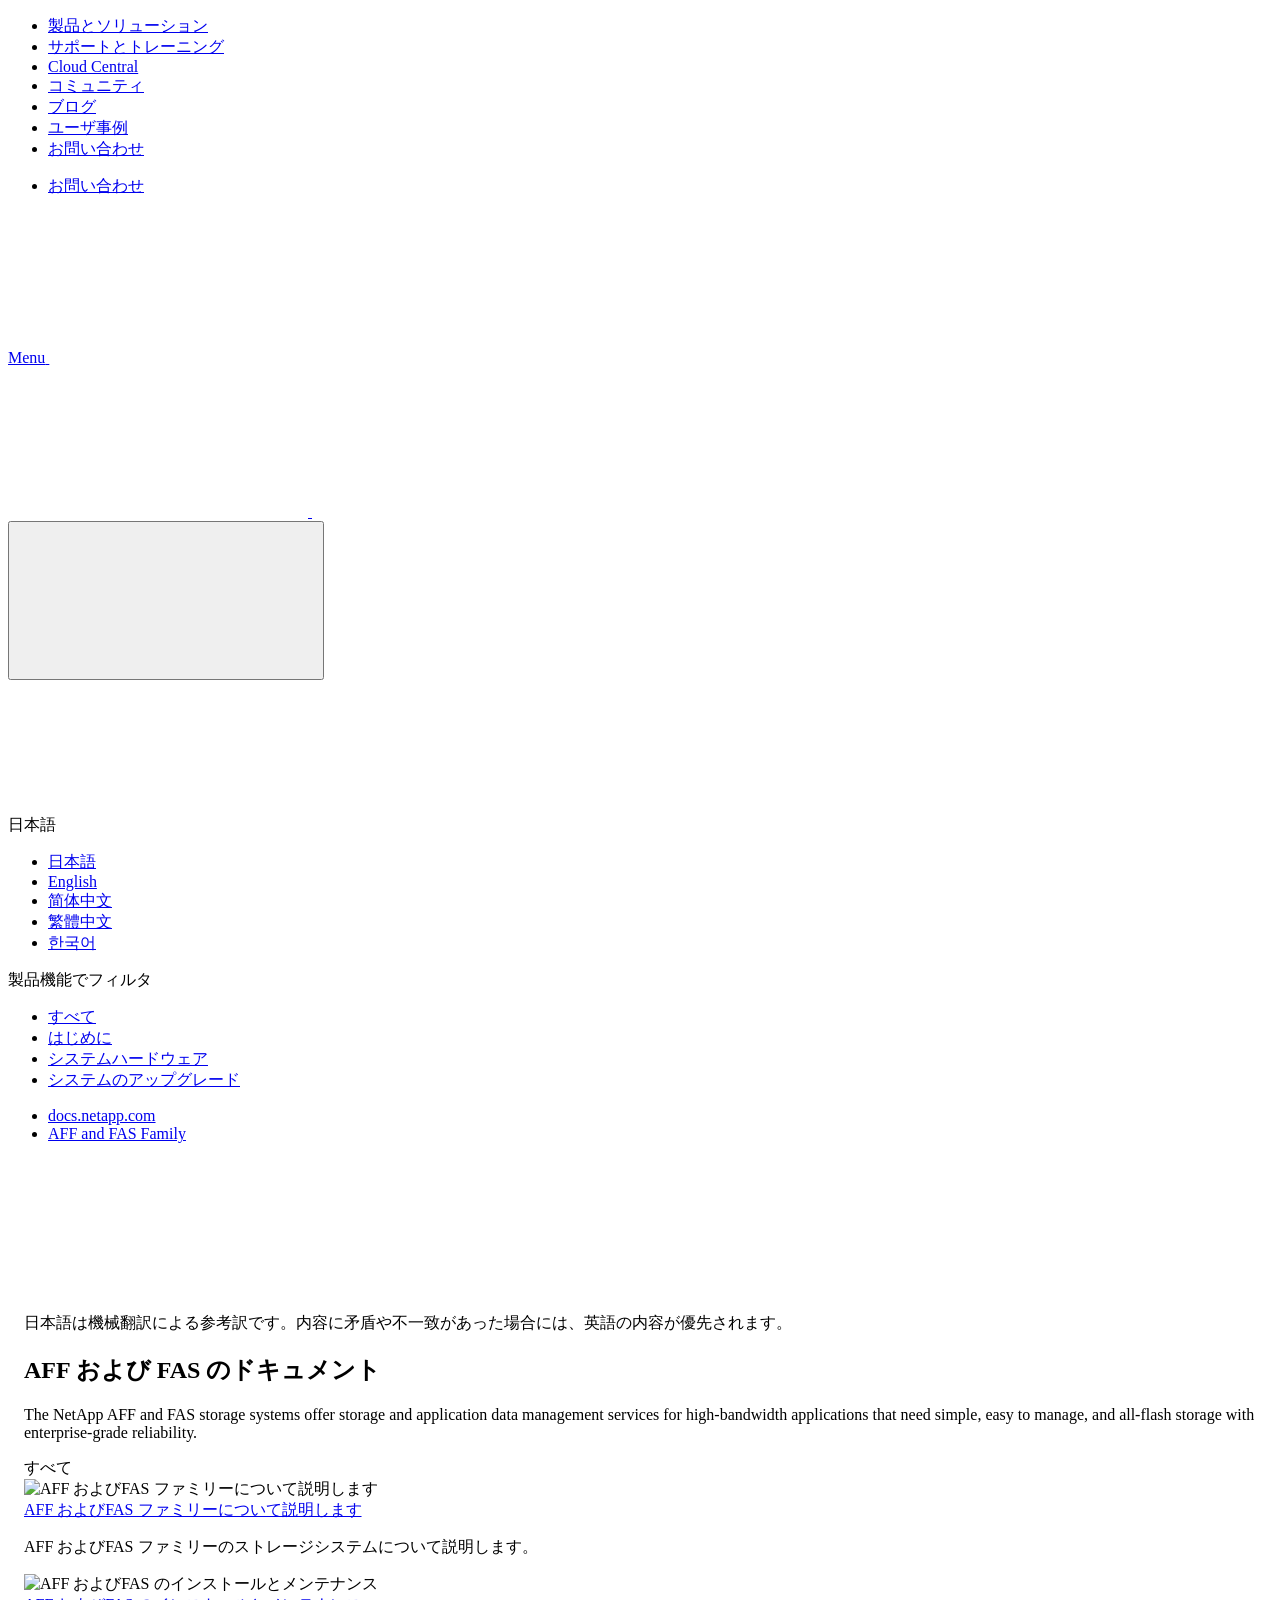
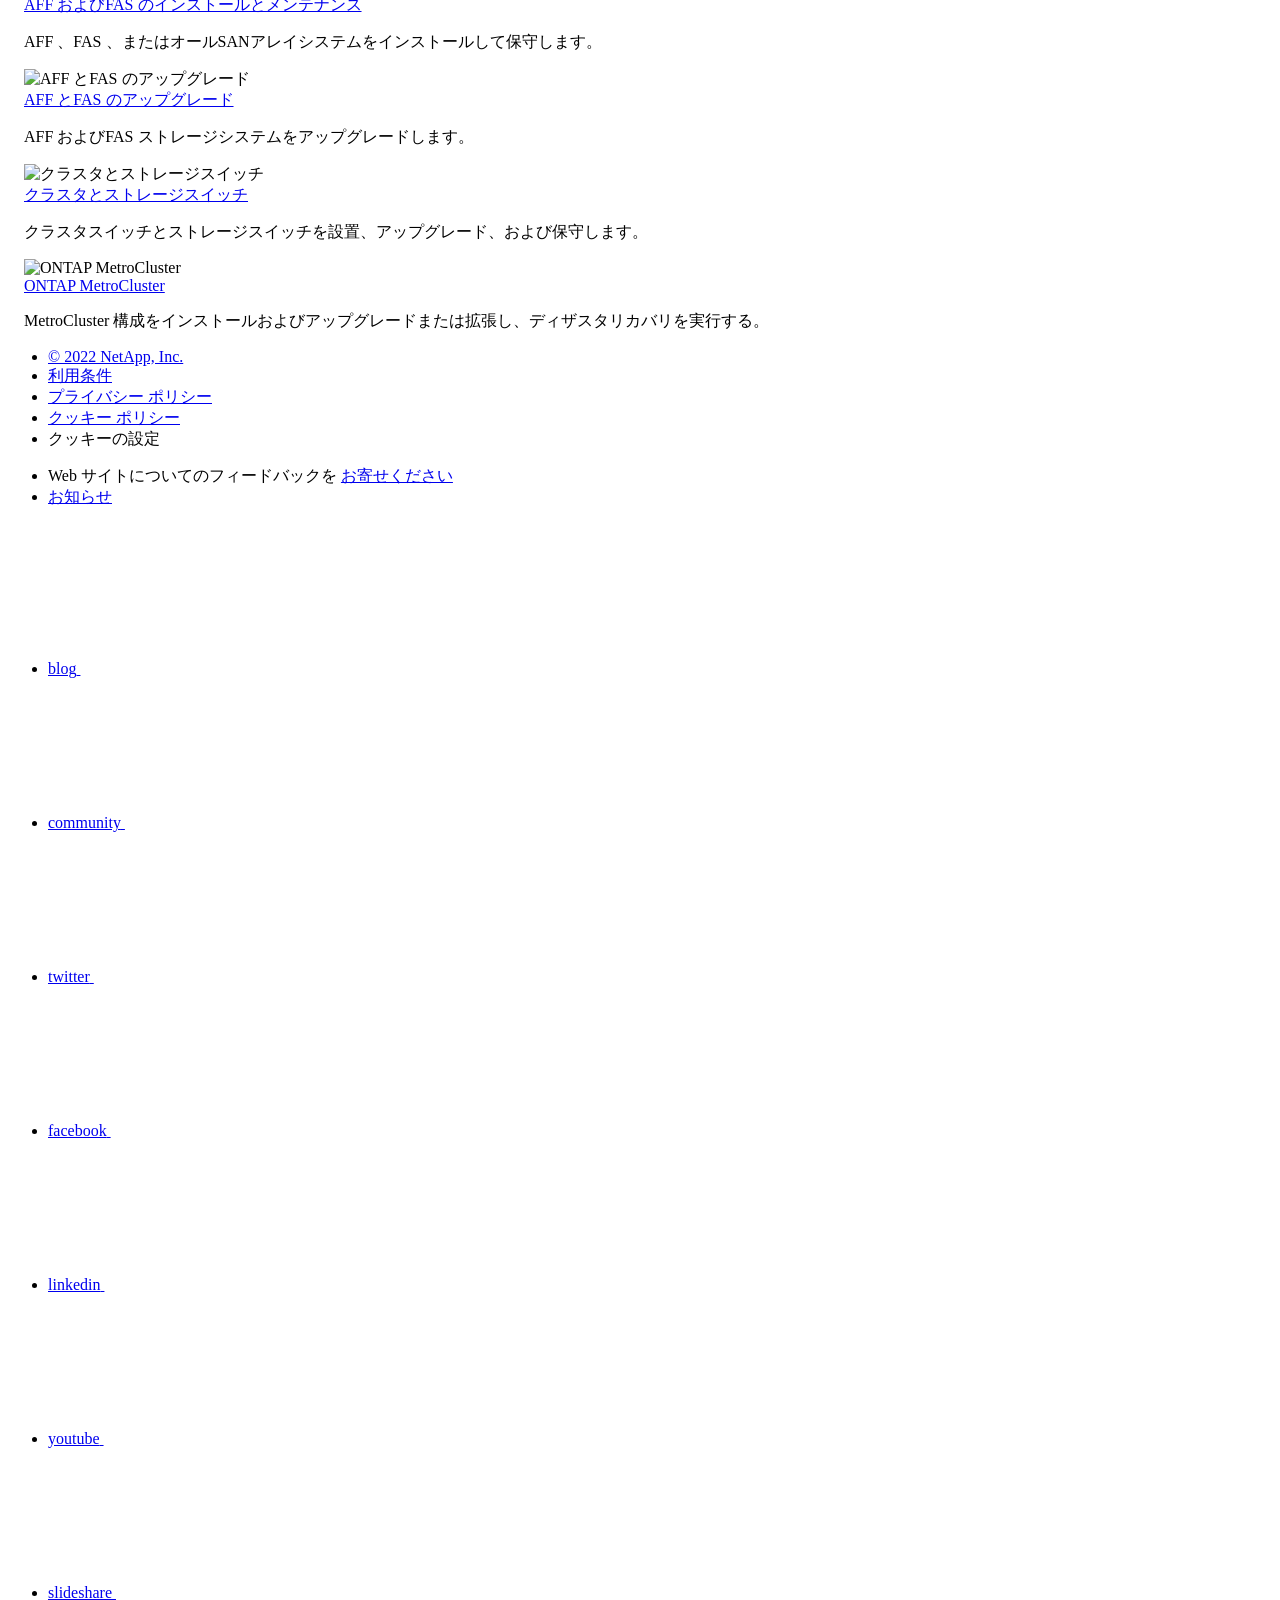
==== index.html @ 2a0e984e "Deploying to gh-pages from  @ 2b85c999be5d8cb9abcca0e62d4f258565cc5a19 🚀" ====
<!DOCTYPE html>
<html lang="ja">
  <head class="at-element-marker">
  <title>AFF および FAS のドキュメント</title>
  <meta charset="utf-8">
  <meta http-equiv="x-ua-compatible" content="ie=edge,chrome=1">
  <meta http-equiv="language" content="en">
  <meta name="viewport" content="width=device-width, initial-scale=1">
  <meta property="og:title" content="AFF および FAS のドキュメント" />
	<meta property="og:type" content="website" />
	<meta property="og:url" content="https://docs.netapp.com/ja-jp/ontap-systems-family/index.html" />
	<meta property="og:description" content="NetApp AFF およびFAS ストレージシステムは、エンタープライズクラスの信頼性を備えたシンプルで管理しやすいオールフラッシュストレージを必要とする高帯域幅アプリケーション向けのストレージおよびアプリケーションデータ管理サービスを提供します。" />
  <meta property="og:image" content="https://docs.netapp.com/ja-jp/ontap-systems-family/images/logo-tophat-social.png" />
  <meta property="og:image:alt" content="NetApp Logo" />
  <meta name="format-detection" content="telephone=no">
  <meta http-equiv="Content-Type" content="text/html; charset=utf-8">
  <meta http-equiv="encoding" content="utf-8">
  <meta http-equiv="nss-type" content="Product Documentation"/>
  <meta http-equiv="nss-subtype" content="User Guide"/><meta name="description" content="NetApp AFF およびFAS ストレージシステムは、エンタープライズクラスの信頼性を備えたシンプルで管理しやすいオールフラッシュストレージを必要とする高帯域幅アプリケーション向けのストレージおよびアプリケーションデータ管理サービスを提供します。">
  <meta name="keywords" content=" "><!-- Icons -->
  <link rel="icon" href="/ja-jp/ontap-systems-family/images/favicon.ico" type="image/x-icon">

  <!-- RSS Feed --><!-- CSS Definitions: NetApp CSS should be defined after generic css -->

  <!-- Elastic Search -->
  <link rel="stylesheet" href="//cdn.jsdelivr.net/searchkit/0.10.0/theme.css">

  <!-- Controls AsciiDoctor Admonition Blocks -->
  <link rel="stylesheet" type="text/css" href="/ja-jp/ontap-systems-family/css/font-awesome.min.css">

  <!-- Controls the shadow effect for search dropdown menu -->
  <link rel="stylesheet" href="/ja-jp/ontap-systems-family/css/boxshadowproperties.css">

  <!-- NetApp CSS controls the technical content -->
  <link rel="stylesheet" type="text/css" href="/ja-jp/ontap-systems-family/css/netapp.css">

  <!-- WWW CSS Content -->
  <link rel="stylesheet" type="text/css" href="/ja-jp/ontap-systems-family/css/www-luci-dotcom.min.css">
  <link rel="stylesheet" type="text/css" href="/ja-jp/ontap-systems-family/css/www-netapp-dotcom.css">
  <link rel="stylesheet" href="/ja-jp/ontap-systems-family/css/www-netapp-library-critical.min.css" media="all" >
  <link rel="stylesheet" href="/ja-jp/ontap-systems-family/css/www-netapp-library-non-critical.min.css" as="style" onload="this.onload=null;this.rel='stylesheet'">
  <link rel="stylesheet" href="/ja-jp/ontap-systems-family/css/www-netapp-library-global-header-footer.min.css">

  <!-- NetApp IE Customizations -->
  <link rel="stylesheet" href='/ja-jp/ontap-systems-family/css/na-utility.css' type='text/css'>
  <link rel="stylesheet" href='/ja-jp/ontap-systems-family/css/na-sidebar.css' type='text/css'>
  <link rel='stylesheet' href='/ja-jp/ontap-systems-family/css/clouddocs.css' type='text/css'>
  <link rel='stylesheet' href='/ja-jp/ontap-systems-family/css/custom-dropdown.css' type='text/css'>
  <link rel='stylesheet' href='/ja-jp/ontap-systems-family/css/na-pagenav.css' type='text/css'>

  
  <link rel="stylesheet" href="/ja-jp/ontap-systems-family/css/landing-page.css" type="text/css">
  <link rel="stylesheet" href="/ja-jp/ontap-systems-family/css/tabbed-blocks.css" type="text/css">
  <!-- Canonical url -->
  <!-- Top level site integrations --><script>
    if (document.location.hostname === "docs.netapp.com") {
      var head = document.getElementsByTagName('head')[0];
      var onetrustConsent = document.createElement("script");
      onetrustConsent.type = "text/javascript";
      onetrustConsent.src = "https://cdn.cookielaw.org/consent/72570c5c-fe30-465f-b0e0-b77f7fb4ae34/OtAutoBlock.js";
      head.appendChild(onetrustConsent);

      var onetrustScript = document.createElement("script");
      onetrustScript.type = "text/javascript";
      onetrustScript.src = "https://cdn.cookielaw.org/scripttemplates/otSDKStub.js";
      onetrustScript.charset = "UTF-8";
      onetrustScript.dataset.documentLanguage = "true";
      onetrustScript.dataset.domainScript = "72570c5c-fe30-465f-b0e0-b77f7fb4ae34";
      head.appendChild(onetrustScript);
    }

    function OptanonWrapper() { }

    if (document.location.hostname === "docs.netapp.com") {
      var adobe = document.createElement("script");
      adobe.type = "text/plain";
      adobe.className = "optanon-category-C0002";
      adobe.src = "//assets.adobedtm.com/60287eadf1ee/c284da483c83/launch-e9ff3acac59f.min.js";
      head.appendChild(adobe);

      var google = document.createElement("script");
      google.type = "text/plain";
      google.className = "optanon-category-C0002";
      google.src = "https://www.googletagmanager.com/gtag/js?id=UA-81697994-3";
      head.appendChild(google);

      window.dataLayer = window.dataLayer || [];
      function gtag(){dataLayer.push(arguments);}
      gtag('js', new Date());
      gtag('config', 'UA-81697994-3');
    }
  </script>
  <script src="https://cdnjs.cloudflare.com/ajax/libs/jquery/2.1.4/jquery.min.js"></script>
  <script src="https://cdnjs.cloudflare.com/ajax/libs/jquery-cookie/1.4.1/jquery.cookie.min.js"></script>

  <!-- Used for Product Family Page Sidebar Visibility --><link rel="stylesheet" href='/ja-jp/ontap-systems-family/css/product-family.css' type="text/css">
  <script src='/ja-jp/ontap-systems-family/js/product-family.js'></script><!-- Used to import Promise for IE. Required for SearchKit -->
  <script src="https://cdnjs.cloudflare.com/ajax/libs/bluebird/3.3.5/bluebird.min.js"></script><script src='/ja-jp/ontap-systems-family/js/na-search.js'></script><script src='/ja-jp/ontap-systems-family/js/na-pagenav.js'></script><link rel='stylesheet' href='/ja-jp/ontap-systems-family/css/prism.css' type='text/css'>
  <link rel='stylesheet' href='/ja-jp/ontap-systems-family/css/prism-netapp.css' type='text/css'>


  <script src='/ja-jp/ontap-systems-family/js/na-utility.js'></script>
  <script src='/ja-jp/ontap-systems-family/js/clouddocs.js'></script>
  <script src='/ja-jp/ontap-systems-family/js/jquery.navgoco.min.js'></script>
  <script src="https://maxcdn.bootstrapcdn.com/bootstrap/3.3.7/js/bootstrap.min.js" integrity="sha384-Tc5IQib027qvyjSMfHjOMaLkfuWVxZxUPnCJA7l2mCWNIpG9mGCD8wGNIcPD7Txa" crossorigin="anonymous"></script>
  <script src='/ja-jp/ontap-systems-family/js/toc.js'></script>
  <script src='/ja-jp/ontap-systems-family/js/customscripts.js'></script><script>
      $(document).ready(function() {
          
          var collapseOnInit = true;
          

          var navSettings = {
              "caretHtml": '',
              "accordion": collapseOnInit,
              "openClass": 'active', // open
              "save": false, // leave false or nav highlighting doesn't work right
              "cookie": {
                  "name": 'navgoco',
                  "expires": false,
                  "path": '/'
              },
              "slide": {
                  "duration": 400,
                  "easing": 'swing'
              }
          };

          // Initialize navgoco with default options
          $("#mysidebar").navgoco(navSettings);
          

          $("#collapseAll").click(function(e) {
              e.preventDefault();
              $("#mysidebar").navgoco('toggle', false);
          });

          $("#expandAll").click(function(e) {
              e.preventDefault();
              $("#mysidebar").navgoco('toggle', true);
          });

      });

  </script>
  <script>
      $(document).ready(function() {
          $("#tg-sb-link").click(function() {
              $("#tg-sb-sidebar").toggle();
              $("#tg-sb-content").toggleClass('col-md-9');
              $("#tg-sb-content").toggleClass('col-md-12');
              $("#tg-sb-icon").toggleClass('fa-toggle-on');
              $("#tg-sb-icon").toggleClass('fa-toggle-off');
          });
      });
  </script>
  <script src='/ja-jp/ontap-systems-family/js/custom-dropdown.js'></script>
  <script src='/ja-jp/ontap-systems-family/js/FileSaver.min.js'></script>
  <script src='/ja-jp/ontap-systems-family/js/jszip-utils.min.js'></script>
  <script src='/ja-jp/ontap-systems-family/js/jszip.min.js'></script>
  <script src='/ja-jp/ontap-systems-family/js/pdf-ux.js'></script>
</head>


  <body class role="document" data-flavor="">
    <div id="page" class="n-off-canvas-menu">
      <div class="n-off-canvas-menu__menu"><!--TODO: Add offcanvas code --></div>
      <div class="n-off-canvas-menu__content-wrap">
        <header class="site-header" id="banner">
  
  <!-- Start Page Toolbar -->
  
  
  <!-- Start top_hat -->
  <div class="n-top-hat">
    <div class="n-container">
      <div class="n-top-hat__cross-property-nav">
        <ul class="n-top-hat__list">
          <li class="n-top-hat__list-item">
            <a href="https://www.netapp.com/products-a-z/" class="n-top-hat__link">製品とソリューション</a>
          </li>
          <li class="n-top-hat__list-item">
            <a href="https://www.netapp.com/support-and-training/netapp-university/" class="n-top-hat__link">サポートとトレーニング</a>
          </li>
          <li class="n-top-hat__list-item">
            <a href="https://cloud.netapp.com" class="n-top-hat__link">Cloud Central</a>
          </li>
          <li class="n-top-hat__list-item">
            <a href="https://community.netapp.com/" class="n-top-hat__link">コミュニティ</a>
          </li>
          <li class="n-top-hat__list-item">
            <a href="https://blog.netapp.com/" class="n-top-hat__link">ブログ</a>
          </li>
          <li class="n-top-hat__list-item">
            <a href="https://customers.netapp.com/en/" class="n-top-hat__link">ユーザ事例</a>
          </li>
          <li class="n-top-hat__list-item">
            <a href="https://www.netapp.com/us/contact-us/index.aspx" target="_self" class="n-top-hat__link" data-ntap-ui="contact-us">お問い合わせ</a>
          </li>
        </ul>
      </div>
      <div class="n-top-hat__utils">
        <ul class="n-top-hat__list">
          <li class="n-top-hat__list-item">
            <a href="https://www.netapp.com/us/contact-us/index.aspx" target="_self" class="n-top-hat__link" data-ntap-ui="contact-us">お問い合わせ</a>
          </li>
        </ul>
      </div>
    </div>
  </div>
  <!-- End top_hat -->

  <!-- Start property bar -->
  <style>
    .n-property-navigation-bar__menus--desktop-experience .n-menu--mega__default-content__heading span {
    color: #34B0FF;
    }
  </style>
  <div class="n-property-bar " data-ntap-ui="sticky-nav">
    <div class="n-property-bar__inner-wrap">
      <div class="n-property-bar__menu-toggle">
        <a href="#" class="n-property-bar__menu-toggle-link">
          <span class="n-property-bar__menu-toggle-text">Menu</span>
          <svg class="n-icon-bars n-property-bar__menu-toggle-icon" aria-labelledby="title">
            <title>bars</title>
            <use xlink:href="/ja-jp/ontap-systems-family/common/svg/sprite.svg#bars"></use>
          </svg>
        </a>
      </div>
      <div class="n-property-bar__property-mark ">
        <a href="https://www.netapp.com" class="n-property-bar__property-link">
          <div class="n-property-bar__logo">
            <svg class="n-icon-netapp-mark n-icon-netapp-mark n-property-bar__netapp-mark-icon" aria-labelledby="title">
              <title>netapp-mark</title>
              <use xlink:href="/ja-jp/ontap-systems-family/common/svg/sprite.svg#netapp-mark"></use>
            </svg>
            <svg class="n-icon-netapp-logo n-property-bar__logo-svg" aria-labelledby="title">
              <title>netapp-logo</title>
              <use xlink:href="/ja-jp/ontap-systems-family/common/svg/sprite.svg#netapp-logo"></use>
            </svg>
          </div>
        </a>
      </div>

      
      <div class="search-property-bar">
        <div id="search-demo-container" class="searchbox n-property-bar__search">
          <div id="react-search" 
          data-search-html="/ja-jp/ontap-systems-family/search.html"
          data-type="widget" 
          data-placeholder="ドキュメントを検索"
          data-no-results-found="{query}に該当する結果はありません"
          data-did-you-mean="{suggestion} を検索"
          data-no-results-found-did-you-mean="{query} に該当する結果はありません。{suggestion} の間違いではありませんか?"
          data-results-found="{hitCount} 件見つかりました"
          data-error-message="We're sorry, an issue occurred when fetching your results. Please try again."
          data-error-reset="Reset Search"
          data-sk-es-pf-indexes="clouddocs-ontap-systems_main-prod,clouddocs-ontap-systems-upgrade_main-prod,clouddocs-ontap-systems-switches_main-prod,clouddocs-ontap-metrocluster_main-prod"
          data-flavor=""></div>
          <button class="n-property-bar__search-toggle-button" type="button">
            <svg class="n-icon-search n-property-bar__search-toggle-button-icon" aria-labelledby="title">
              <title>search</title>
              <use xmlns:xlink="http://www.w3.org/1999/xlink" xlink:href="/ja-jp/ontap-systems-family/common/svg/sprite.svg#search"></use>
            </svg>
          </button>
        </div>
      </div>
      
    </div>
  </div>
  <div class="n-property-bar__toolbar">
    <!-- Start Language Selector --><div id="language-dropdown" class="custom-dropdown custom-dropdown-lang">
      <div class="custom-dropdown-select custom-dropdown-select-lang">
      <span class="lang-name">日本語</span>
          <svg class="n-globe__icon" aria-labelledby="title">
            <title>globe</title>
            <use xmlns:xlink="http://www.w3.org/1999/xlink" xlink:href="/ja-jp/ontap-systems-family/common/svg/sprite.svg#globe"></use>
          </svg>
        </button>
      </div>

      <ul class="custom-dropdown-menu"><li>
          <a href="https://docs.netapp.com/ja-jp/ontap-systems-family/index.html" target="_self"><span translate="no" class="notranslate">日本語</span></a>
        </li><li>
          <a href="https://docs.netapp.com/us-en/ontap-systems-family/index.html" target="_self"><span translate="no" class="notranslate">English</span></a>
        </li><li>
          <a href="https://docs.netapp.com/zh-cn/ontap-systems-family/index.html" target="_self"><span translate="no" class="notranslate">简体中文</span></a>
        </li><li>
          <a href="https://docs.netapp.com/zh-tw/ontap-systems-family/index.html" target="_self"><span translate="no" class="notranslate">繁體中文</span></a>
        </li><li>
          <a href="https://docs.netapp.com/ko-kr/ontap-systems-family/index.html" target="_self"><span translate="no" class="notranslate">한국어</span></a>
        </li></ul>
    </div><!-- End Language Selector -->

    <div class="n-property-bar__cta"></div>
  </div>
  <script>
    $(function(){
        var currentLocalization = $('html').attr('lang');

        var localizationsDictionary = {
            "en-CA" : "https://www.netapp.com/search/index.aspx?for_cr=canada&",
            "en-IN" : "https://www.netapp.com/search/index.aspx?for_cr=india&",
            "nl-NL" : "https://www.netapp.com/search/index.aspx?for_cr=netherlands&",
            "ru-RU" : "https://www.netapp.com/search/index.aspx?for_cr=russia&",
            "sv-SE" : "https://www.netapp.com/search/index.aspx?for_cr=sweden&",
            "it-IT" : "https://www.netapp.com/search/index.aspx?for_cr=italy&",
            "he-IL" : "https://www.netapp.com/search/index.aspx?for_cr=israel&",
            "ko-KR" : "https://www.netapp.com/search/index.aspx?for_cr=korea&",
            "zh-TW" : "https://www.netapp.com/search/index.aspx?for_cr=taiwan&",
            "en-GB" : "https://www.netapp.com/search/index.aspx?for_cr=unitedkingdom&",
            "en-SG" : "https://www.netapp.com/search/index.aspx?for_cr=asean&",
            "en-AU" : "https://www.netapp.com/search/index.aspx?for_cr=australia&",
            "pt-BR" : "https://www.netapp.com/search/index.aspx?for_cr=brasil&",
            "de-CH" : "https://www.netapp.com/search/index.aspx?for_cr=switzerland&",
            "es-MX" : "https://www.netapp.com/search/index.aspx?for_cr=mexico&"
        };

        if($('html').hasClass('ntap-whitelisted') && localizationsDictionary.hasOwnProperty(currentLocalization)) {
            $('.n-property-bar__property-link').attr('href', '/');
        }
    });
  </script>
  <!-- End property bar -->
</header>


        <main id="n-main-content" class="n-main-content">
          <div class="ie-main product-family"><div class="col-md-3">
    <div class="product-family-linkheading">製品機能でフィルタ</div>
    <ul id="product-family-links"><li class="active"><a href="#" class="product-family-space" data-tags="tag_storage_management,tag_storage_upgrade,tag_storage_hardware,tag_get_started">すべて</a></li><li><a href="#" class="product-family-space" data-tags="tag_get_started">はじめに</a></li><li><a href="#" class="product-family-space" data-tags="tag_storage_hardware">システムハードウェア</a></li><li><a href="#" class="product-family-space" data-tags="tag_storage_upgrade">システムのアップグレード</a></li></ul>
</div>
<div class="tile-container">
        <article class="page-content">
            <div class="ie-utility">
  <div class="ie-menu">
    <div class="n-breadcrumb">
      <ul class="n-breadcrumb__list">
        <li class="n-breadcrumb__list-item">
          <a href="https://docs.netapp.com">docs.netapp.com</a>
        </li>
        

        

        <li class="n-breadcrumb__list-item">
          <a href="/ja-jp/ontap-systems-family/">AFF&nbsp;and&nbsp;FAS&nbsp;Family</a>
        </li>

      </ul>
    </div>
    <div style="clear: both"></div><!-- Main needs to have height -->
  </div>
</div>

            <div class="n-band n-band--docs n-band--belted">
                <div class="n-container" style="margin: 0 auto; padding: 0 16px;">
                    <div class="n-row">                      
                        <div class="n-col-sm-12"><div class="ie-nmt-disclaimer">
                              <span>
                                <div class="ie-nmt-disclaimer-container">
                                  <div class="ie-nmt-disclaimer-icon">
                                    <svg class="luci-icon" aria-hidden="true">
                                      <use xlink:href="/ja-jp/ontap-systems-family/common/svg/sprite.svg#circle-info">
                                    </svg>
                                  </div>
                                  <div class="ie-nmt-disclaimer-content">
                                    <span> 日本語は機械翻訳による参考訳です。内容に矛盾や不一致があった場合には、英語の内容が優先されます。 </span>
                                  </div>
                                  <div style="clear:both;"></div>
                                </div>
                              </span>
                            </div><div class="n-doc__component-detail-heading-wrap">
                                <h1 class="n-doc__component-detail-heading">AFF および FAS のドキュメント</h1>
                            </div><section class="n-band__section">
                                <p>The NetApp AFF and FAS storage systems offer storage and application data management services for high-bandwidth applications that need simple, easy to manage, and all-flash storage with enterprise-grade reliability.</p>
                            </section><div class="n-band__content">
<div id="selected-sidelink"><span>すべて</span></div>
    <div class="n-layout-flex product-family-tile-container" data-ntap-layout="4"><div class="n-feature-block n-feature-block__align--center n-layout-flex__item ie-feature-block product-family-tile"
            data-tags="all, tag_get_started">
            <div class="n-feature-block__content">
                <div class="ie-feature-block__header">
                    <div class="ie-feature-block__image product-family-tile-icon"><img src="./media/family.png" alt="AFF およびFAS ファミリーについて説明します"></div>
                </div>
                <div class="ie-feature-block__section">
                    <a class="ie-feature-block__link product-family-tile-title"
                        href='intro-family.html'>AFF およびFAS ファミリーについて説明します</a>
                    <p class="ie-feature-block__summary product-family-tile-summary">AFF およびFAS ファミリーのストレージシステムについて説明します。</p>
                </div>
            </div>
        </div><div class="n-feature-block n-feature-block__align--center n-layout-flex__item ie-feature-block product-family-tile"
            data-tags="all, tag_storage_hardware">
            <div class="n-feature-block__content">
                <div class="ie-feature-block__header">
                    <div class="ie-feature-block__image product-family-tile-icon"><img src="./media/icon-onprem.png" alt="AFF およびFAS のインストールとメンテナンス"></div>
                </div>
                <div class="ie-feature-block__section">
                    <a class="ie-feature-block__link product-family-tile-title"
                        href='https://docs.netapp.com/us-en/ontap-systems/index.html'>AFF およびFAS のインストールとメンテナンス</a>
                    <p class="ie-feature-block__summary product-family-tile-summary">AFF 、FAS 、またはオールSANアレイシステムをインストールして保守します。</p>
                </div>
            </div>
        </div><div class="n-feature-block n-feature-block__align--center n-layout-flex__item ie-feature-block product-family-tile"
            data-tags="all, tag_storage_upgrade">
            <div class="n-feature-block__content">
                <div class="ie-feature-block__header">
                    <div class="ie-feature-block__image product-family-tile-icon"><img src="./media/upgrade.png" alt="AFF とFAS のアップグレード"></div>
                </div>
                <div class="ie-feature-block__section">
                    <a class="ie-feature-block__link product-family-tile-title"
                        href='https://docs.netapp.com/us-en/ontap-systems-upgrade/index.html'>AFF とFAS のアップグレード</a>
                    <p class="ie-feature-block__summary product-family-tile-summary">AFF およびFAS ストレージシステムをアップグレードします。</p>
                </div>
            </div>
        </div><div class="n-feature-block n-feature-block__align--center n-layout-flex__item ie-feature-block product-family-tile"
            data-tags="all, tag_storage_hardware, tag_storage_upgrade">
            <div class="n-feature-block__content">
                <div class="ie-feature-block__header">
                    <div class="ie-feature-block__image product-family-tile-icon"><img src="./media/switch.png" alt="クラスタとストレージスイッチ"></div>
                </div>
                <div class="ie-feature-block__section">
                    <a class="ie-feature-block__link product-family-tile-title"
                        href='https://docs.netapp.com/us-en/ontap-systems-switches/index.html'>クラスタとストレージスイッチ</a>
                    <p class="ie-feature-block__summary product-family-tile-summary">クラスタスイッチとストレージスイッチを設置、アップグレード、および保守します。</p>
                </div>
            </div>
        </div><div class="n-feature-block n-feature-block__align--center n-layout-flex__item ie-feature-block product-family-tile"
            data-tags="all, tag_storage_upgrade">
            <div class="n-feature-block__content">
                <div class="ie-feature-block__header">
                    <div class="ie-feature-block__image product-family-tile-icon"><img src="./media/metrocluster.png" alt="ONTAP MetroCluster"></div>
                </div>
                <div class="ie-feature-block__section">
                    <a class="ie-feature-block__link product-family-tile-title"
                        href='https://docs.netapp.com/us-en/ontap-metrocluster/index.html'>ONTAP MetroCluster</a>
                    <p class="ie-feature-block__summary product-family-tile-summary">MetroCluster 構成をインストールおよびアップグレードまたは拡張し、ディザスタリカバリを実行する。</p>
                </div>
            </div>
        </div></div>
</div>
</div>
                    </div>
                </div>
            </div>
        </article>
    </div>
    <div class="page-nav-toolbar"></div>
    <div style="clear:both"></div>
</div>
        </main>

        <footer class="n-footer">
  <div class="n-footer__bottom">
    <div class="n-container">
      <div class="n-footer__bottom-left">
        <div class="n-footer__copyright">
          <ul class="n-footer__copyright-list">
            <li class="n-footer__copyright-link">
              <a href="https://www.netapp.com/us/legal/copyright.aspx">© 2022 NetApp, Inc.</a>
            </li>
            <li class="n-footer__copyright-link">
              <a href="https://www.netapp.com/company/legal/terms-of-use/">利用条件</a>
            </li>
            <li class="n-footer__copyright-link">
              <a href="https://www.netapp.com/company/legal/privacy-policy/">プライバシー ポリシー</a>
            </li>
            <li class="n-footer__copyright-link">
              <a href="https://www.netapp.com/company/legal/cookie-policy/">クッキー ポリシー</a>
            </li>
            <li class="n-footer__copyright-link">
              <a class="ot-sdk-show-settings">クッキーの設定</a>
            </li>
          </ul>
        </div>
      </div>
      <div class="n-footer__bottom-right">
        <div class="n-footer__copyright">
          <ul class="n-footer__copyright-list">
            <li class="n-footer__copyright-link">
              <span class="n-footer__fine-print">Web サイトについてのフィードバックを</span>
              <a target="_self" href="javascript:netapp_mailto()">お寄せください</a>
            </li>
            <li class="n-footer__copyright-link">
              <a href="https://docs.netapp.com/ja-jp/announcements/">お知らせ</a>
            </li>
          </ul>
        </div>
        <div class="n-footer__social-links">
          <ul class="n-footer__social-link-list">
            <li class="n-footer__social-link-list-item">
              <a class="n-footer__social-link" data-ntap-social="follow-blog" href="https://blog.netapp.com"
                target="_blank" title="blog" alt="blog">
                <span class="n-footer__social-link-text">blog</span>
                <svg class="n-icon-blog n-footer__social-link-icon" aria-labelledby="title">
                  <title>blog@</title>
                  <use xmlns:xlink="http://www.w3.org/1999/xlink"
                    xlink:href="/ja-jp/ontap-systems-family/common/svg/sprite.svg#blog"></use>
                </svg>
              </a>
            </li>
            <li class="n-footer__social-link-list-item">
              <a class="n-footer__social-link" data-ntap-social="follow-community" href="https://community.netapp.com/"
                target="_blank" title="community" alt="community">
                <span class="n-footer__social-link-text">community</span>
                <svg class="n-icon-community n-footer__social-link-icon" aria-labelledby="title">
                  <title>community@</title>
                  <use xmlns:xlink="http://www.w3.org/1999/xlink"
                    xlink:href="/ja-jp/ontap-systems-family/common/svg/sprite.svg#comments"></use>
                </svg>
              </a>
            </li>
            <li class="n-footer__social-link-list-item">
              <a class="n-footer__social-link" data-ntap-social="follow-twitter" href="https://twitter.com/netapp"
                target="_blank" title="twitter" alt="twitter">
                <span class="n-footer__social-link-text">twitter</span>
                <svg class="n-icon-twitter n-footer__social-link-icon" aria-labelledby="title">
                  <title>twitter@</title>
                  <use xmlns:xlink="http://www.w3.org/1999/xlink"
                    xlink:href="/ja-jp/ontap-systems-family/common/svg/sprite.svg#twitter"></use>
                </svg>
              </a>
            </li>
            <li class="n-footer__social-link-list-item">
              <a class="n-footer__social-link" data-ntap-social="follow-facebook" href="https://www.facebook.com/NetApp"
                target="_blank" title="facebook" alt="facebook">
                <span class="n-footer__social-link-text">facebook</span>
                <svg class="n-icon-facebook n-footer__social-link-icon" aria-labelledby="title">
                  <title>facebook@</title>
                  <use xmlns:xlink="http://www.w3.org/1999/xlink"
                    xlink:href="/ja-jp/ontap-systems-family/common/svg/sprite.svg#facebook"></use>
                </svg>
              </a>
            </li>
            <li class="n-footer__social-link-list-item">
              <a class="n-footer__social-link" data-ntap-social="follow-linkedin"
                href="https://www.linkedin.com/company/netapp" target="_blank" title="linkedin" alt="linkedin">
                <span class="n-footer__social-link-text">linkedin</span>
                <svg class="n-icon-linkedin n-footer__social-link-icon" aria-labelledby="title">
                  <title>linkedin@</title>
                  <use xmlns:xlink="http://www.w3.org/1999/xlink"
                    xlink:href="/ja-jp/ontap-systems-family/common/svg/sprite.svg#linkedin"></use>
                </svg>
              </a>
            </li>
            <li class="n-footer__social-link-list-item">
              <a class="n-footer__social-link" data-ntap-social="follow-youtube"
                href="https://www.youtube.com/user/NetAppTV" target="_blank" title="youtube" alt="youtube">
                <span class="n-footer__social-link-text">youtube</span>
                <svg class="n-icon-youtube n-footer__social-link-icon" aria-labelledby="title">
                  <title>youtube@</title>
                  <use xmlns:xlink="http://www.w3.org/1999/xlink"
                    xlink:href="/ja-jp/ontap-systems-family/common/svg/sprite.svg#youtube"></use>
                </svg>
              </a>
            </li>
            <li class="n-footer__social-link-list-item">
              <a class="n-footer__social-link" data-ntap-social="follow-slideshare"
                href="https://www.slideshare.net/NetApp" target="_blank" title="slideshare" alt="slideshare">
                <span class="n-footer__social-link-text">slideshare</span>
                <svg class="n-icon-slideshare n-footer__social-link-icon" aria-labelledby="title">
                  <title>slideshare@</title>
                  <use xmlns:xlink="http://www.w3.org/1999/xlink"
                    xlink:href="/ja-jp/ontap-systems-family/common/svg/sprite.svg#slideshare"></use>
                </svg>
              </a>
            </li>
          </ul>
        </div>
      </div>
    </div>
  </div>
</footer>

      </div><!-- Elasticsearch JS -->
      <script type="text/javascript" src='/ja-jp/ontap-systems-family/js/bundle.js'></script>

      <!-- Syntax Highlighting -->
      <script type="text/javascript" src='/ja-jp/ontap-systems-family/js/prism.js'></script>
      <script type="text/javascript" src='/ja-jp/ontap-systems-family/js/prism-curl.js'></script>
    </div>
    <script>
      document.body.offsetWidth=1903;
      cookieLaw = {}
      cookieLaw.euCountry = "US";
      cookieLaw.invoke = function(){return false;}
    </script>
    <script src='/ja-jp/ontap-systems-family/js/www-ntap.js'></script>
    <script src='/ja-jp/ontap-systems-family/js/tabbed-blocks.js'></script>
    <script src='/ja-jp/ontap-systems-family/js/sidebar.js'></script>
  </body></html>
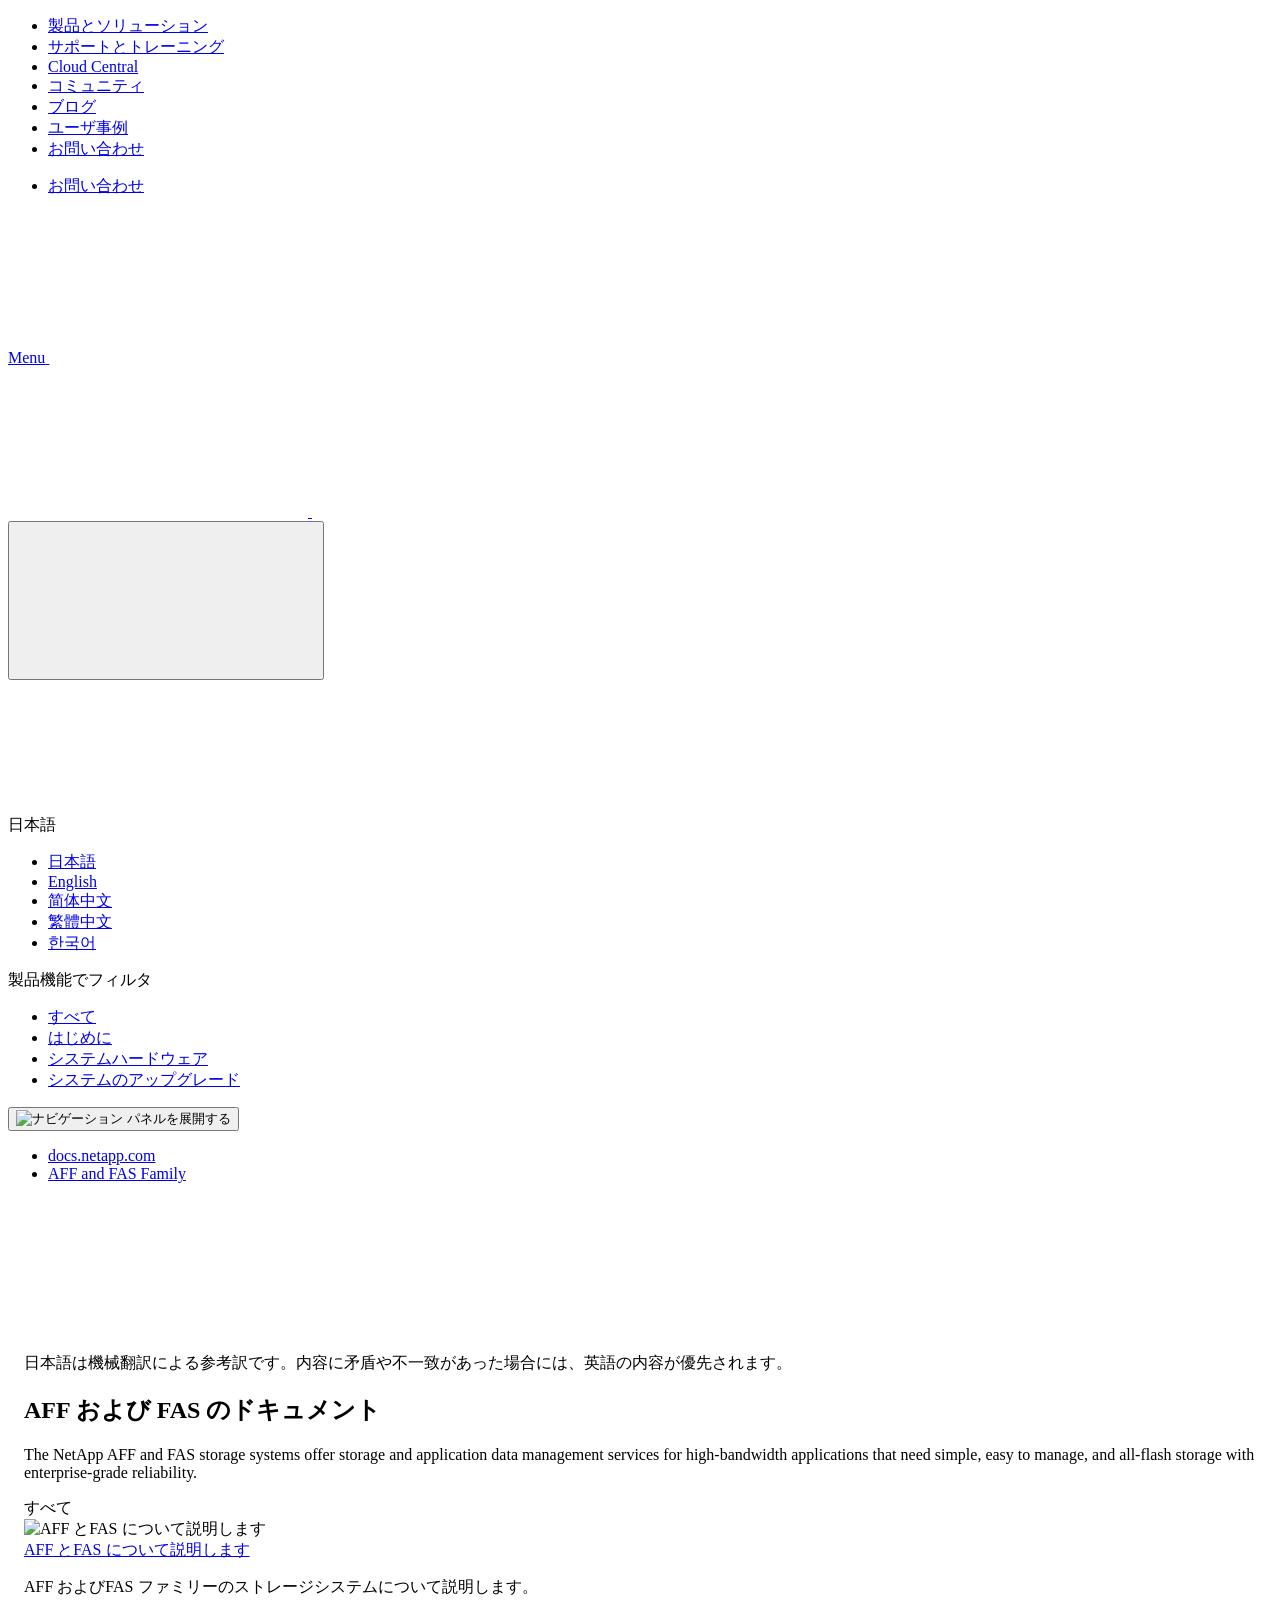
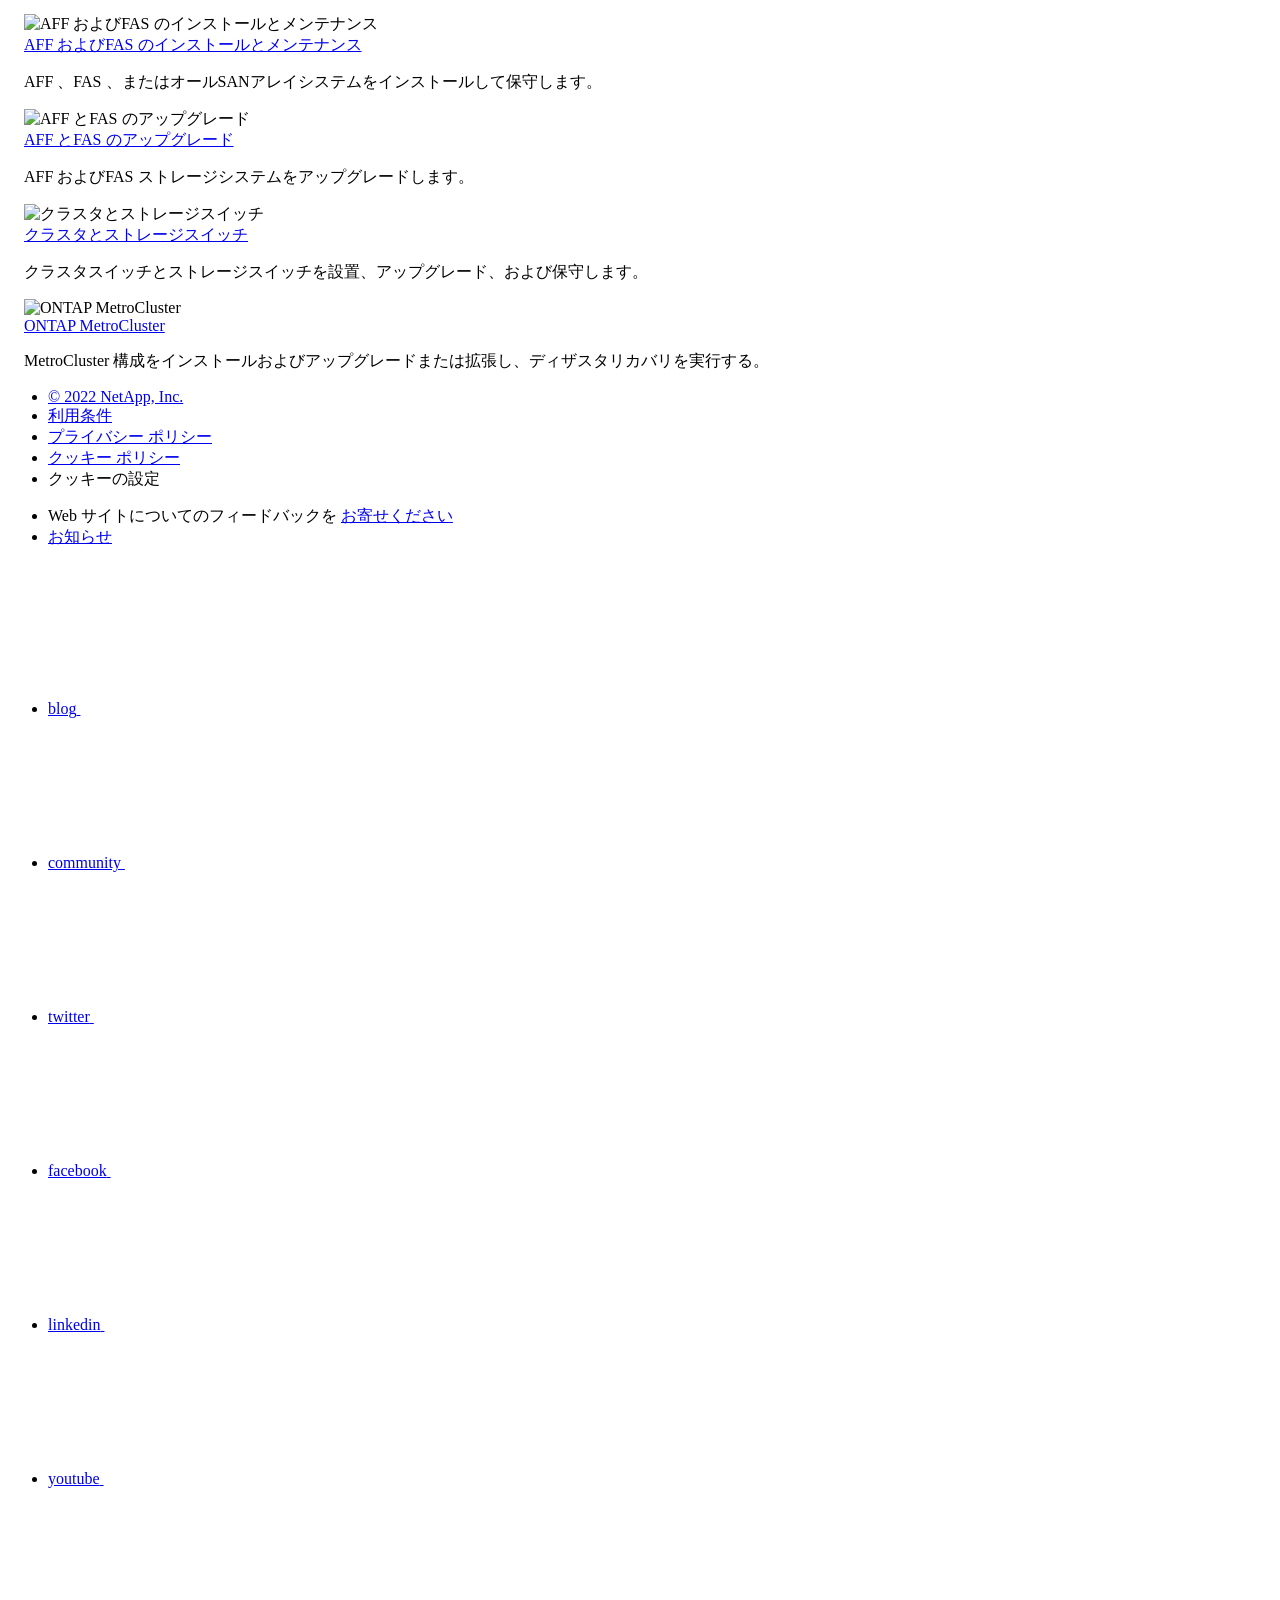
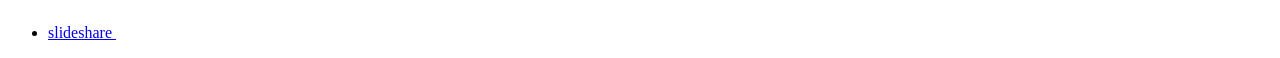
==== commit 58a40e3a: "Deploying to gh-pages from  @ fa2113c2ac517c805e6fbc716f4c76729c128867 🚀" ====
--- a/index.html
+++ b/index.html
@@ -53,11 +53,34 @@
   <link rel="stylesheet" href="/ja-jp/ontap-systems-family/css/tabbed-blocks.css" type="text/css">
   <!-- Canonical url -->
   <!-- Top level site integrations --><script>
-    if (document.location.hostname === "docs.netapp.com") {
+    function addAdobeLaunch(adobeId) {
+      var head = document.getElementsByTagName('head')[0];
+      var adobe = document.createElement("script");
+      adobe.type = "text/plain";
+      adobe.className = "optanon-category-C0002";
+      adobe.src = "//assets.adobedtm.com/60287eadf1ee/c284da483c83/"+adobeId+".min.js";
+      head.appendChild(adobe);
+    }
+
+    function addGoogleAnalytics(gtagId) {
+      var google = document.createElement("script");
+      google.type = "text/plain";
+      google.className = "optanon-category-C0002";
+      google.src = "https://www.googletagmanager.com/gtag/js?id="+gtagId;
+      var head = document.getElementsByTagName('head')[0];
+      head.appendChild(google);
+
+      window.dataLayer = window.dataLayer || [];
+      function gtag(){dataLayer.push(arguments);}
+      gtag('js', new Date());
+      gtag('config', gtagId);
+    }
+
+    function addConsent(consentId) {
       var head = document.getElementsByTagName('head')[0];
       var onetrustConsent = document.createElement("script");
       onetrustConsent.type = "text/javascript";
-      onetrustConsent.src = "https://cdn.cookielaw.org/consent/72570c5c-fe30-465f-b0e0-b77f7fb4ae34/OtAutoBlock.js";
+      onetrustConsent.src = "https://cdn.cookielaw.org/consent/"+consentId+"/OtAutoBlock.js";
       head.appendChild(onetrustConsent);
 
       var onetrustScript = document.createElement("script");
@@ -65,30 +88,11 @@
       onetrustScript.src = "https://cdn.cookielaw.org/scripttemplates/otSDKStub.js";
       onetrustScript.charset = "UTF-8";
       onetrustScript.dataset.documentLanguage = "true";
-      onetrustScript.dataset.domainScript = "72570c5c-fe30-465f-b0e0-b77f7fb4ae34";
+      onetrustScript.dataset.domainScript = consentId;
       head.appendChild(onetrustScript);
-    }
-
-    function OptanonWrapper() { }
-
-    if (document.location.hostname === "docs.netapp.com") {
-      var adobe = document.createElement("script");
-      adobe.type = "text/plain";
-      adobe.className = "optanon-category-C0002";
-      adobe.src = "//assets.adobedtm.com/60287eadf1ee/c284da483c83/launch-e9ff3acac59f.min.js";
-      head.appendChild(adobe);
-
-      var google = document.createElement("script");
-      google.type = "text/plain";
-      google.className = "optanon-category-C0002";
-      google.src = "https://www.googletagmanager.com/gtag/js?id=UA-81697994-3";
-      head.appendChild(google);
-
-      window.dataLayer = window.dataLayer || [];
-      function gtag(){dataLayer.push(arguments);}
-      gtag('js', new Date());
-      gtag('config', 'UA-81697994-3');
-    }
+    }addConsent("72570c5c-fe30-465f-b0e0-b77f7fb4ae34");
+    addAdobeLaunch("launch-e9ff3acac59f");
+    addGoogleAnalytics("UA-81697994-3");function OptanonWrapper() { }
   </script>
   <script src="https://cdnjs.cloudflare.com/ajax/libs/jquery/2.1.4/jquery.min.js"></script>
   <script src="https://cdnjs.cloudflare.com/ajax/libs/jquery-cookie/1.4.1/jquery.cookie.min.js"></script>
@@ -333,6 +337,7 @@
 <div class="tile-container">
         <article class="page-content">
             <div class="ie-utility">
+  <button id="btn-sidebar-expand" onclick="showSidebar()"><img src="/ja-jp/ontap-systems-family/images/expand.png" alt="ナビゲーション パネルを展開する"></button>
   <div class="ie-menu">
     <div class="n-breadcrumb">
       <ul class="n-breadcrumb__list">
@@ -380,11 +385,11 @@
             data-tags="all, tag_get_started">
             <div class="n-feature-block__content">
                 <div class="ie-feature-block__header">
-                    <div class="ie-feature-block__image product-family-tile-icon"><img src="./media/family.png" alt="AFF およびFAS ファミリーについて説明します"></div>
+                    <div class="ie-feature-block__image product-family-tile-icon"><img src="./media/family.png" alt="AFF とFAS について説明します"></div>
                 </div>
                 <div class="ie-feature-block__section">
                     <a class="ie-feature-block__link product-family-tile-title"
-                        href='intro-family.html'>AFF およびFAS ファミリーについて説明します</a>
+                        href='intro-family.html'>AFF とFAS について説明します</a>
                     <p class="ie-feature-block__summary product-family-tile-summary">AFF およびFAS ファミリーのストレージシステムについて説明します。</p>
                 </div>
             </div>
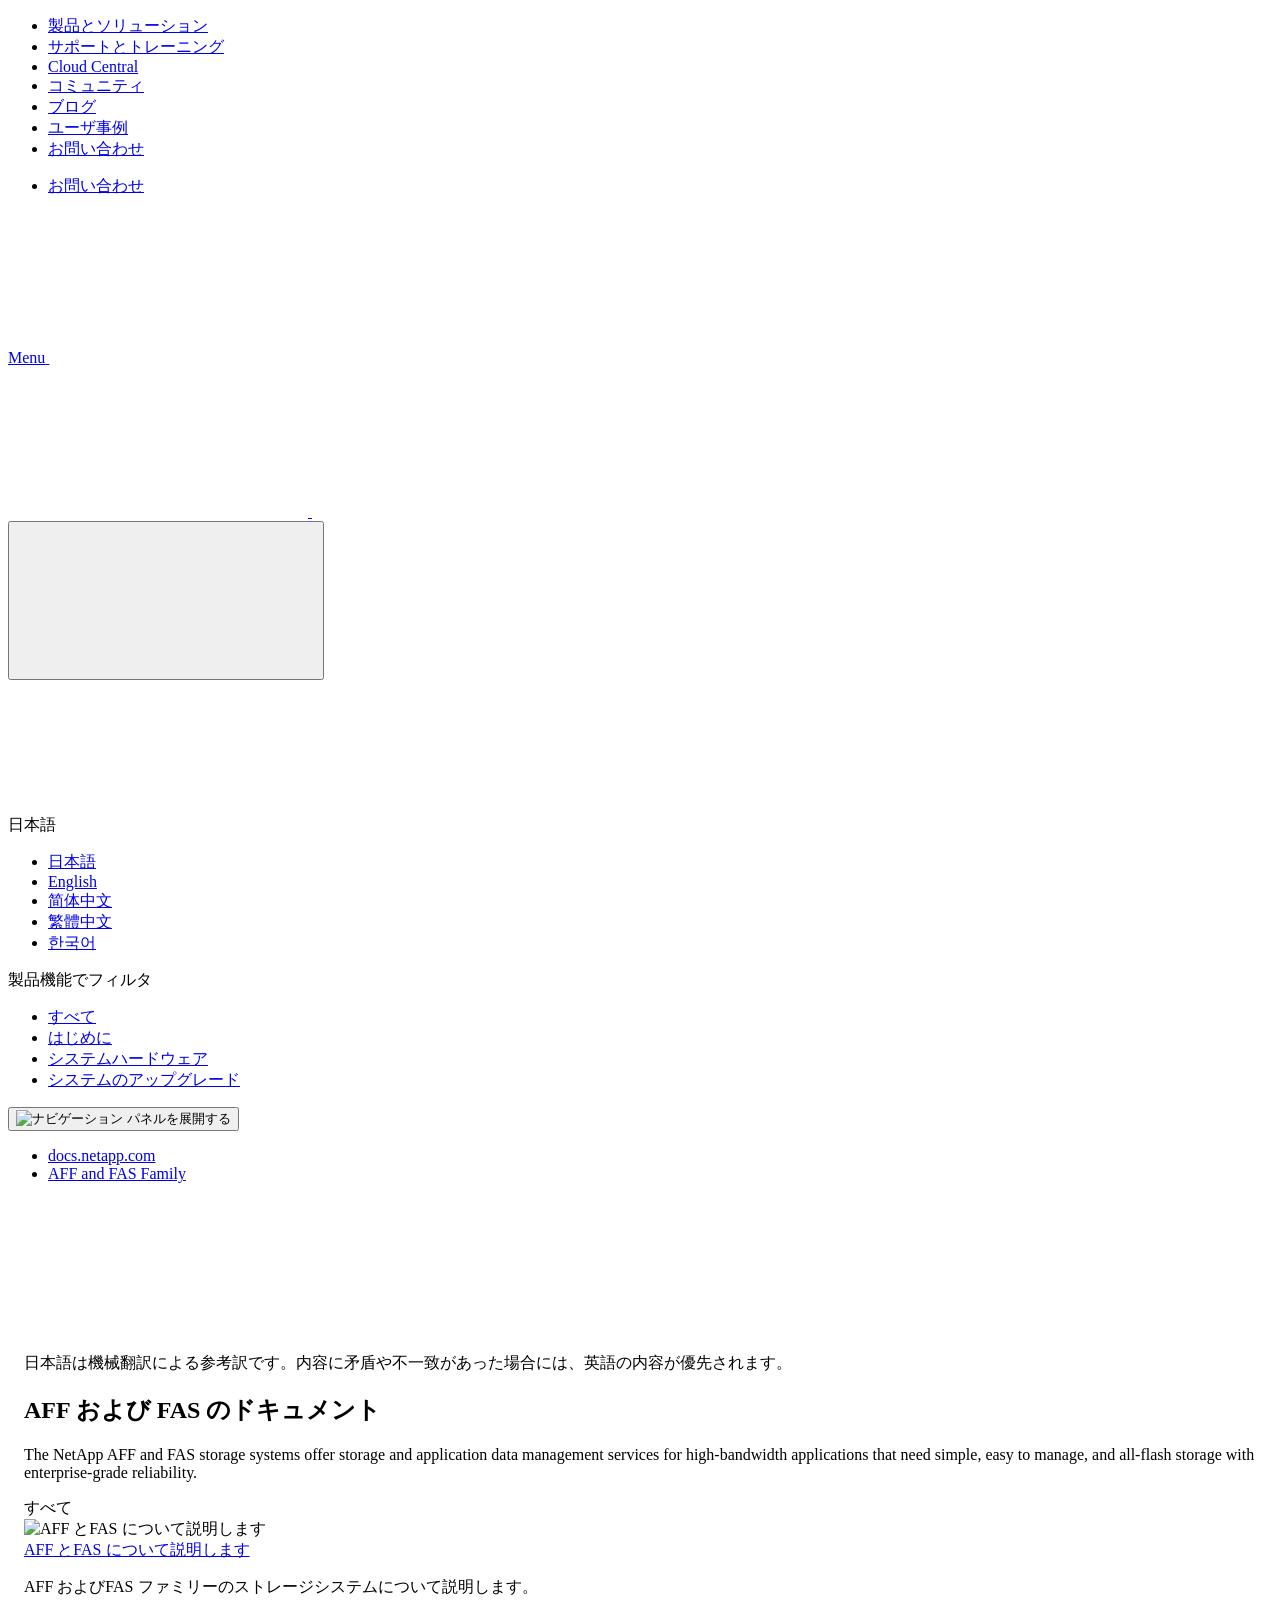
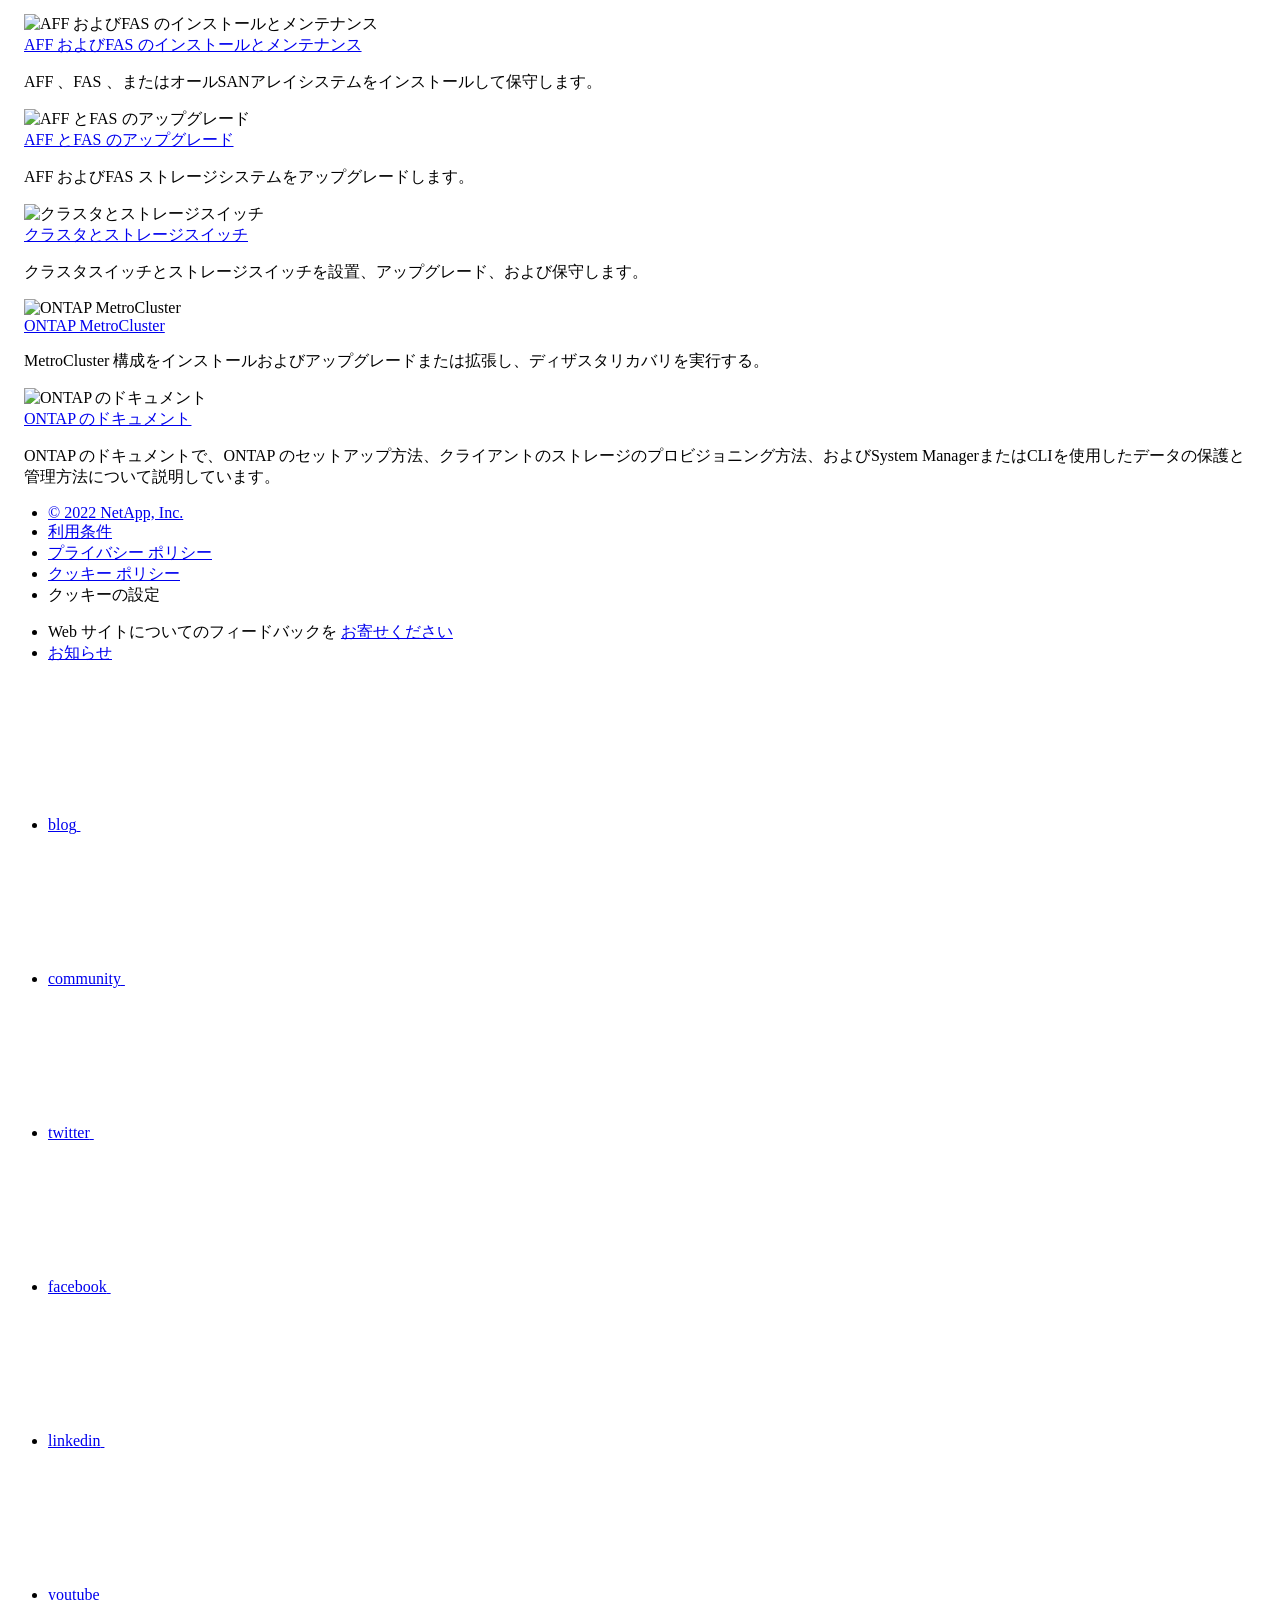
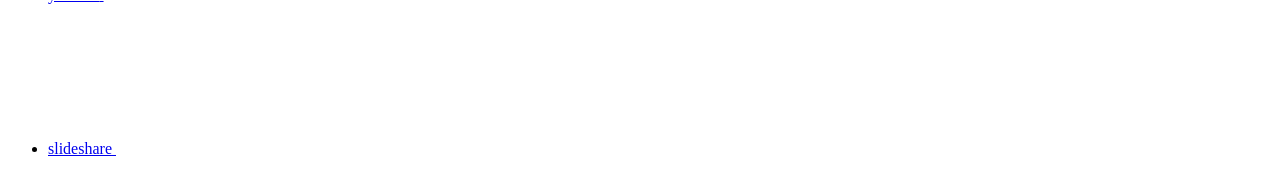
==== commit bfcc3aa2: "Deploying to gh-pages from  @ 18edf2b6382e4a8e3851c0f394011a9181039b8c 🚀" ====
--- a/index.html
+++ b/index.html
@@ -441,6 +441,18 @@
                     <p class="ie-feature-block__summary product-family-tile-summary">MetroCluster 構成をインストールおよびアップグレードまたは拡張し、ディザスタリカバリを実行する。</p>
                 </div>
             </div>
+        </div><div class="n-feature-block n-feature-block__align--center n-layout-flex__item ie-feature-block product-family-tile"
+            data-tags="all, tag_storage_management">
+            <div class="n-feature-block__content">
+                <div class="ie-feature-block__header">
+                    <div class="ie-feature-block__image product-family-tile-icon"><img src="./media/family.png" alt="ONTAP のドキュメント"></div>
+                </div>
+                <div class="ie-feature-block__section">
+                    <a class="ie-feature-block__link product-family-tile-title"
+                        href='https://docs.netapp.com/us-en/ontap-family/index.html'>ONTAP のドキュメント</a>
+                    <p class="ie-feature-block__summary product-family-tile-summary">ONTAP のドキュメントで、ONTAP のセットアップ方法、クライアントのストレージのプロビジョニング方法、およびSystem ManagerまたはCLIを使用したデータの保護と管理方法について説明しています。</p>
+                </div>
+            </div>
         </div></div>
 </div>
 </div>
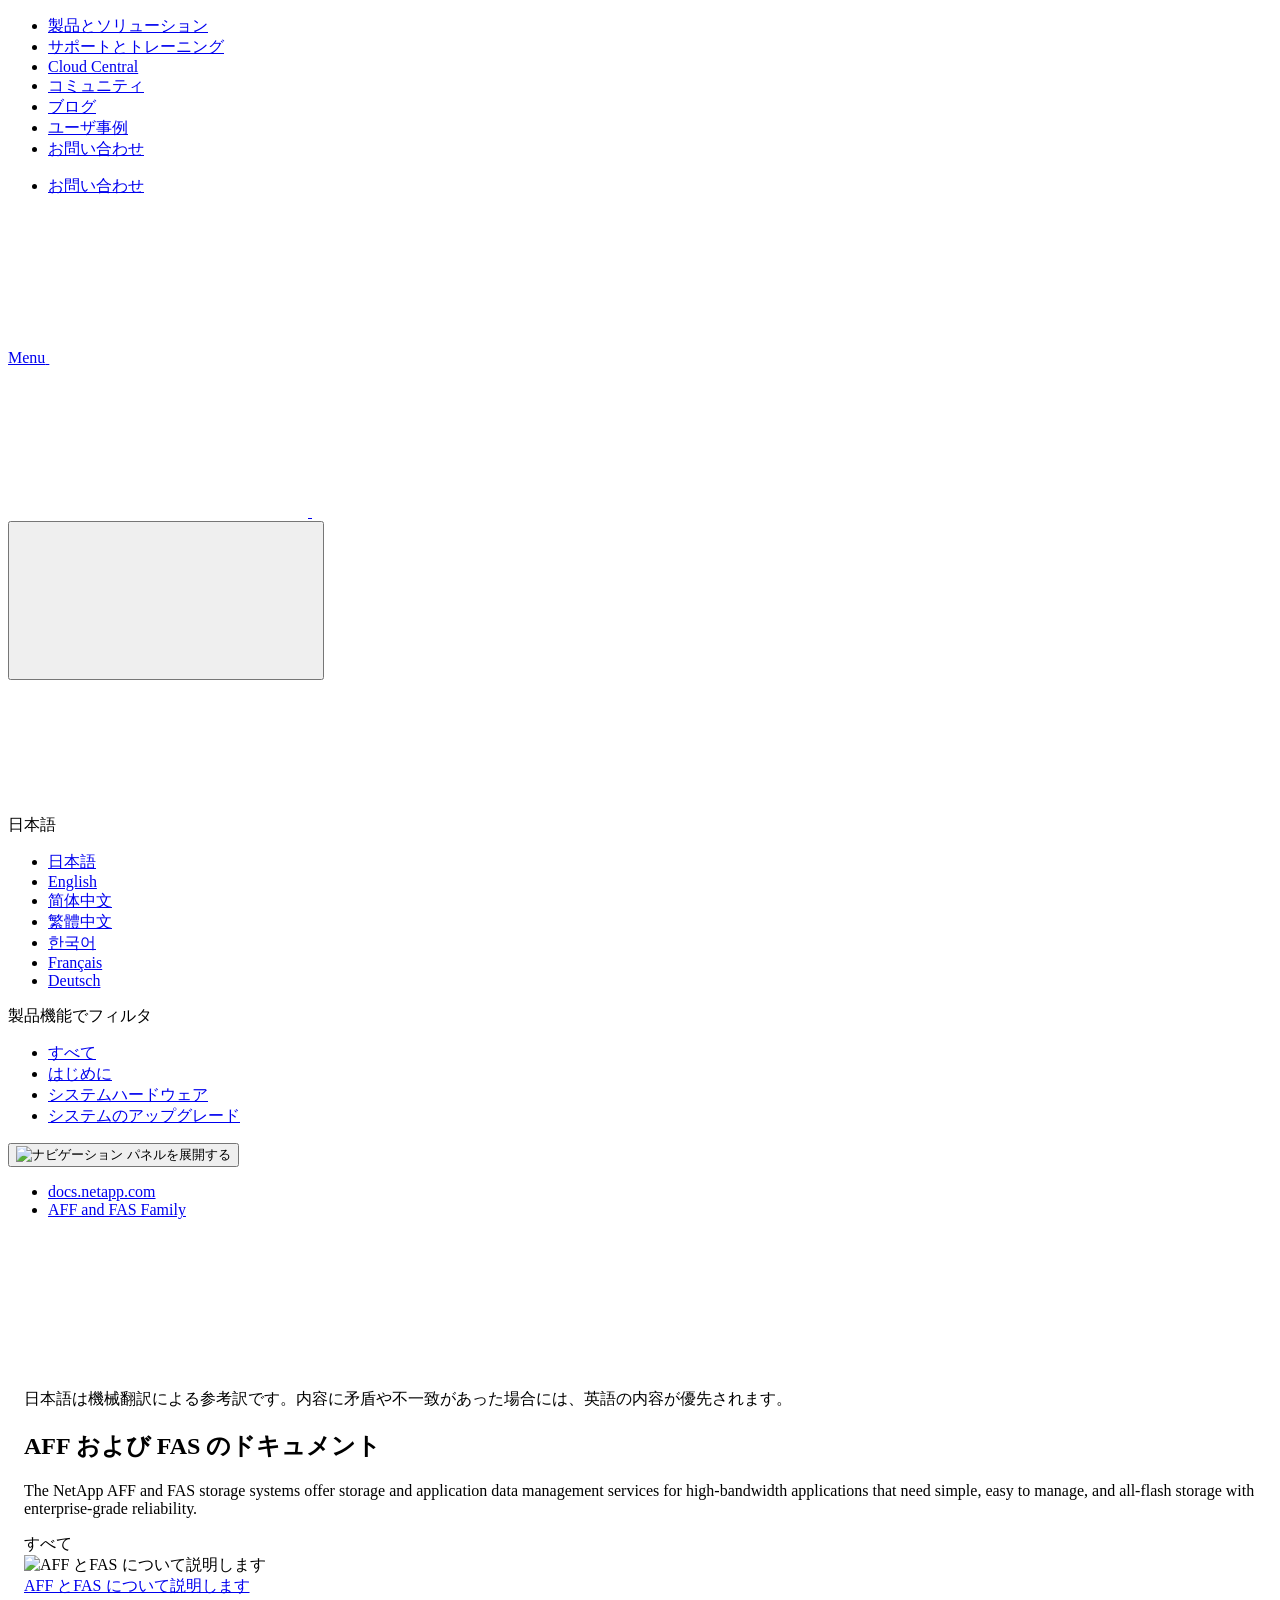
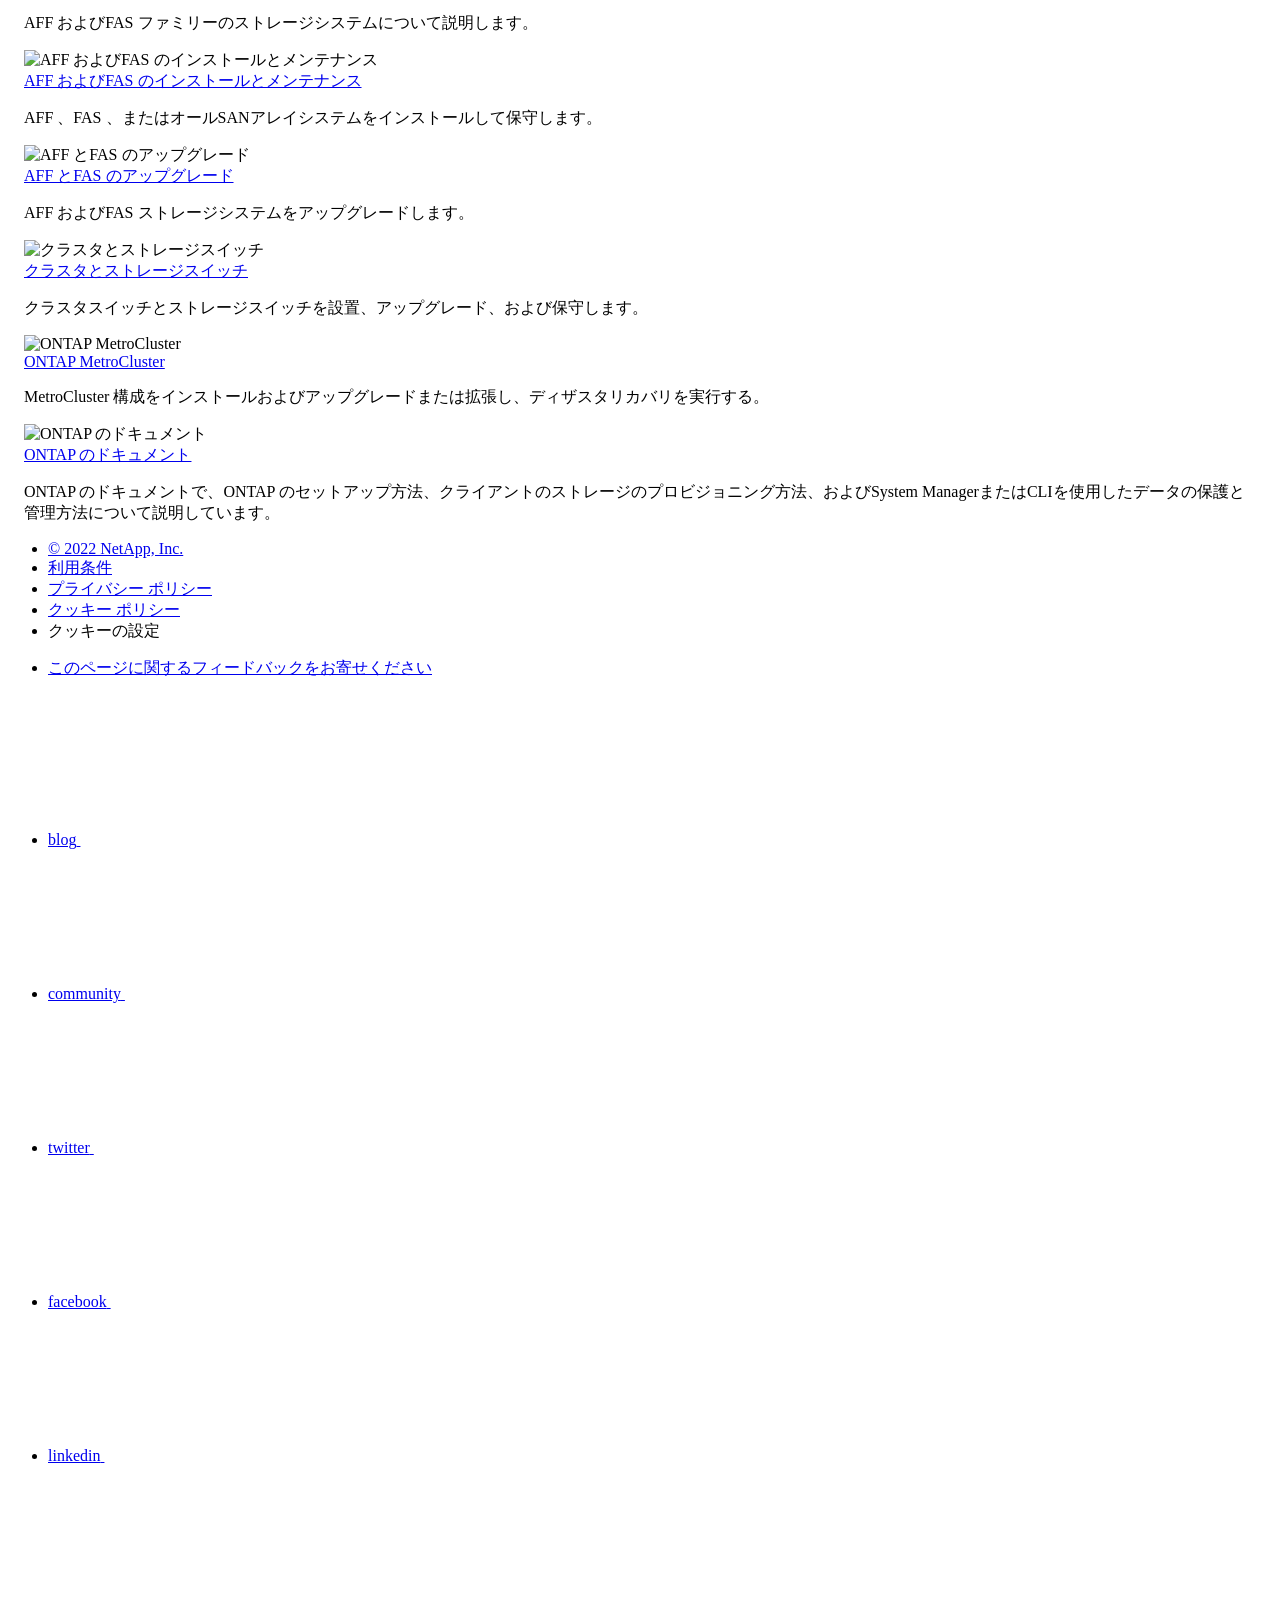
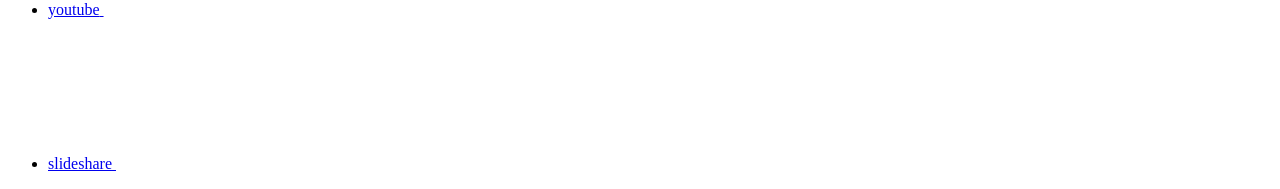
==== commit 275a3e25: "Deploying to gh-pages from  @ 640d4127962ab2b5a356543198383dab70f69a78 🚀" ====
--- a/index.html
+++ b/index.html
@@ -25,28 +25,8 @@
   <!-- Elastic Search -->
   <link rel="stylesheet" href="//cdn.jsdelivr.net/searchkit/0.10.0/theme.css">
 
-  <!-- Controls AsciiDoctor Admonition Blocks -->
-  <link rel="stylesheet" type="text/css" href="/ja-jp/ontap-systems-family/css/font-awesome.min.css">
-
-  <!-- Controls the shadow effect for search dropdown menu -->
-  <link rel="stylesheet" href="/ja-jp/ontap-systems-family/css/boxshadowproperties.css">
-
-  <!-- NetApp CSS controls the technical content -->
-  <link rel="stylesheet" type="text/css" href="/ja-jp/ontap-systems-family/css/netapp.css">
-
-  <!-- WWW CSS Content -->
-  <link rel="stylesheet" type="text/css" href="/ja-jp/ontap-systems-family/css/www-luci-dotcom.min.css">
-  <link rel="stylesheet" type="text/css" href="/ja-jp/ontap-systems-family/css/www-netapp-dotcom.css">
-  <link rel="stylesheet" href="/ja-jp/ontap-systems-family/css/www-netapp-library-critical.min.css" media="all" >
-  <link rel="stylesheet" href="/ja-jp/ontap-systems-family/css/www-netapp-library-non-critical.min.css" as="style" onload="this.onload=null;this.rel='stylesheet'">
-  <link rel="stylesheet" href="/ja-jp/ontap-systems-family/css/www-netapp-library-global-header-footer.min.css">
-
-  <!-- NetApp IE Customizations -->
-  <link rel="stylesheet" href='/ja-jp/ontap-systems-family/css/na-utility.css' type='text/css'>
-  <link rel="stylesheet" href='/ja-jp/ontap-systems-family/css/na-sidebar.css' type='text/css'>
-  <link rel='stylesheet' href='/ja-jp/ontap-systems-family/css/clouddocs.css' type='text/css'>
-  <link rel='stylesheet' href='/ja-jp/ontap-systems-family/css/custom-dropdown.css' type='text/css'>
-  <link rel='stylesheet' href='/ja-jp/ontap-systems-family/css/na-pagenav.css' type='text/css'>
+  <!-- Combined CSS -->
+  <link rel="stylesheet" type="text/css" href="/ja-jp/ontap-systems-family/css/netappdocs.css">
 
   
   <link rel="stylesheet" href="/ja-jp/ontap-systems-family/css/landing-page.css" type="text/css">
@@ -99,11 +79,7 @@
 
   <!-- Used for Product Family Page Sidebar Visibility --><link rel="stylesheet" href='/ja-jp/ontap-systems-family/css/product-family.css' type="text/css">
   <script src='/ja-jp/ontap-systems-family/js/product-family.js'></script><!-- Used to import Promise for IE. Required for SearchKit -->
-  <script src="https://cdnjs.cloudflare.com/ajax/libs/bluebird/3.3.5/bluebird.min.js"></script><script src='/ja-jp/ontap-systems-family/js/na-search.js'></script><script src='/ja-jp/ontap-systems-family/js/na-pagenav.js'></script><link rel='stylesheet' href='/ja-jp/ontap-systems-family/css/prism.css' type='text/css'>
-  <link rel='stylesheet' href='/ja-jp/ontap-systems-family/css/prism-netapp.css' type='text/css'>
-
-
-  <script src='/ja-jp/ontap-systems-family/js/na-utility.js'></script>
+  <script src="https://cdnjs.cloudflare.com/ajax/libs/bluebird/3.3.5/bluebird.min.js"></script><script src='/ja-jp/ontap-systems-family/js/na-search.js'></script><script src='/ja-jp/ontap-systems-family/js/na-pagenav.js'></script><script src='/ja-jp/ontap-systems-family/js/na-utility.js'></script>
   <script src='/ja-jp/ontap-systems-family/js/clouddocs.js'></script>
   <script src='/ja-jp/ontap-systems-family/js/jquery.navgoco.min.js'></script>
   <script src="https://maxcdn.bootstrapcdn.com/bootstrap/3.3.7/js/bootstrap.min.js" integrity="sha384-Tc5IQib027qvyjSMfHjOMaLkfuWVxZxUPnCJA7l2mCWNIpG9mGCD8wGNIcPD7Txa" crossorigin="anonymous"></script>
@@ -142,6 +118,17 @@
           $("#expandAll").click(function(e) {
               e.preventDefault();
               $("#mysidebar").navgoco('toggle', true);
+          });
+
+          $(".sidebar-nav-container").on("scroll", function() {
+            $.cookie("sidebarScroll", $(".sidebar-nav-container").scrollTop(), {
+              path    : "/ja-jp/ontap-systems-family"  
+            });
+          });
+          $(function() {
+            if ($.cookie("sidebarScroll")) {
+              $(".sidebar-nav-container").scrollTop($.cookie("sidebarScroll"));
+            }
           });
 
       });
@@ -246,6 +233,8 @@
         </a>
       </div>
 
+      
+      
       
       <div class="search-property-bar">
         <div id="search-demo-container" class="searchbox n-property-bar__search">
@@ -293,6 +282,10 @@
           <a href="https://docs.netapp.com/zh-tw/ontap-systems-family/index.html" target="_self"><span translate="no" class="notranslate">繁體中文</span></a>
         </li><li>
           <a href="https://docs.netapp.com/ko-kr/ontap-systems-family/index.html" target="_self"><span translate="no" class="notranslate">한국어</span></a>
+        </li><li>
+          <a href="https://docs.netapp.com/fr-fr/ontap-systems-family/index.html" target="_self"><span translate="no" class="notranslate">Français</span></a>
+        </li><li>
+          <a href="https://docs.netapp.com/de-de/ontap-systems-family/index.html" target="_self"><span translate="no" class="notranslate">Deutsch</span></a>
         </li></ul>
     </div><!-- End Language Selector -->
 
@@ -494,11 +487,7 @@
         <div class="n-footer__copyright">
           <ul class="n-footer__copyright-list">
             <li class="n-footer__copyright-link">
-              <span class="n-footer__fine-print">Web サイトについてのフィードバックを</span>
-              <a target="_self" href="javascript:netapp_mailto()">お寄せください</a>
-            </li>
-            <li class="n-footer__copyright-link">
-              <a href="https://docs.netapp.com/ja-jp/announcements/">お知らせ</a>
+              <a target="_self" href="javascript:netapp_mailto()">このページに関するフィードバックをお寄せください</a>
             </li>
           </ul>
         </div>
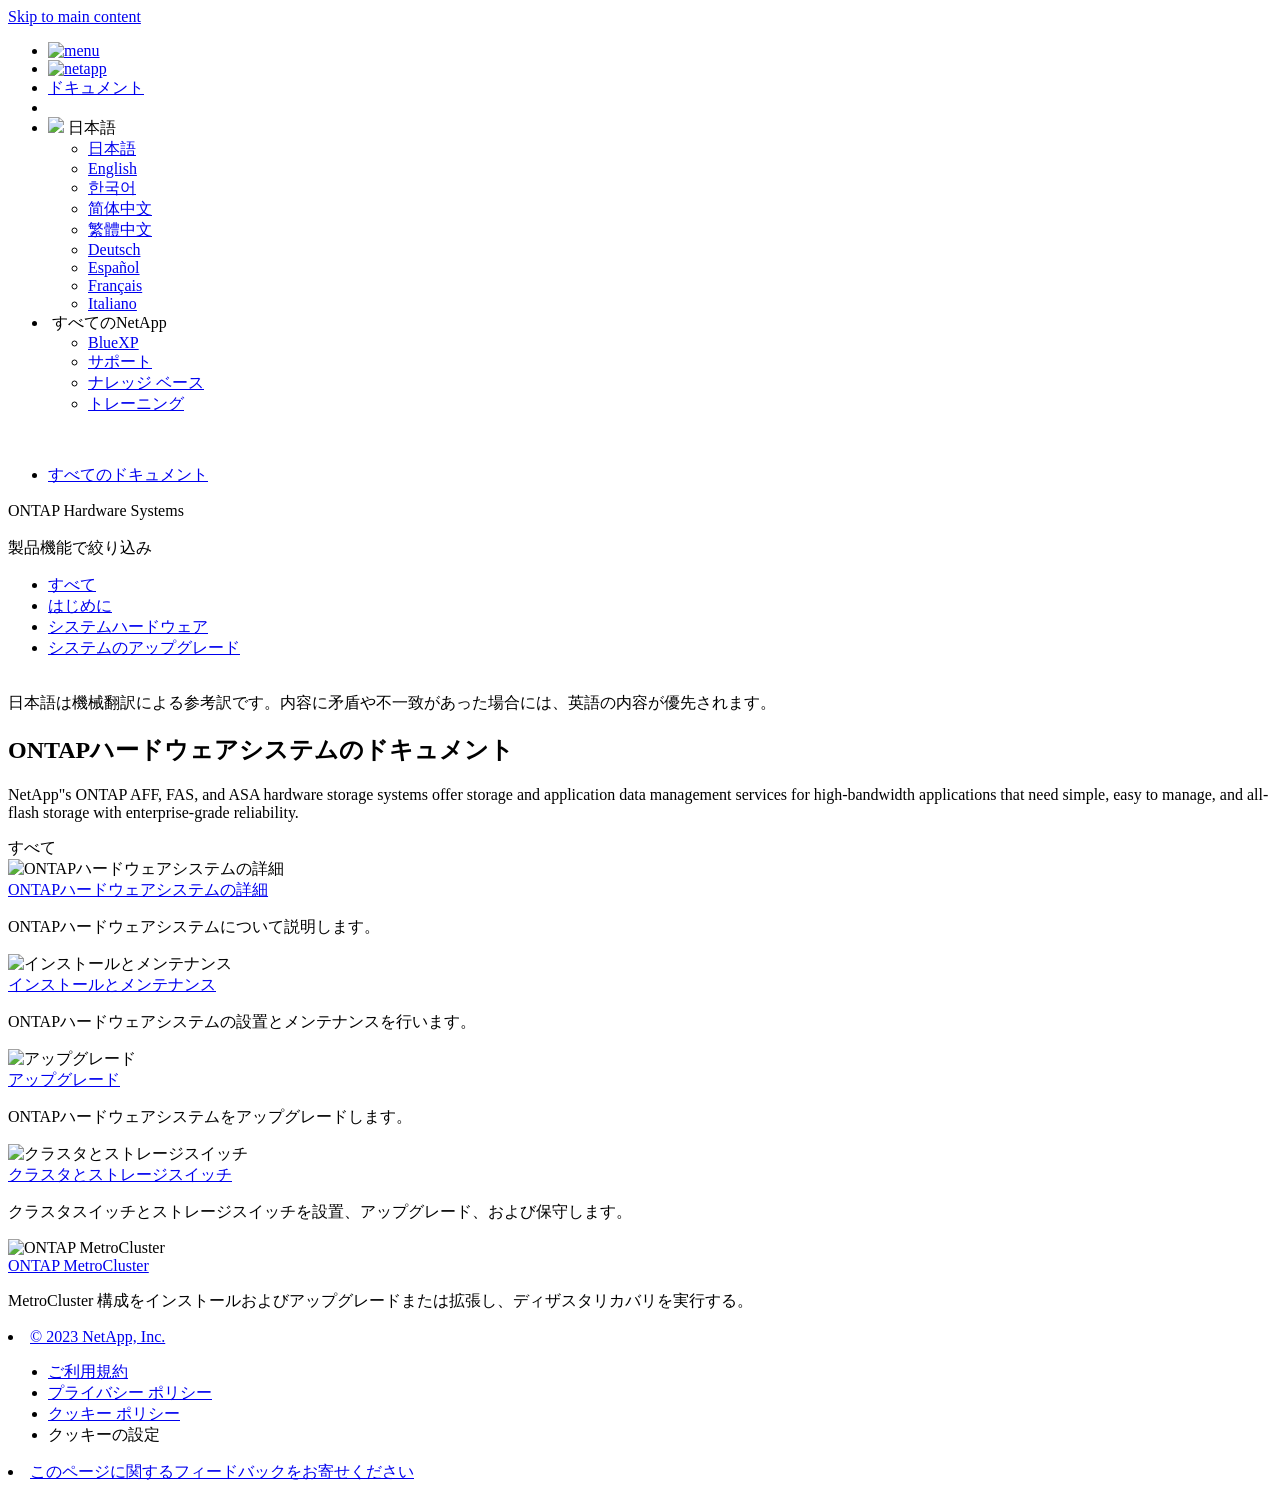
==== commit d2104500: "Built from 8b85d98 NetAppDocs/netappdocs-build@3c6cbbaaa77cae59a5599492f956fe43f0d98d4e" ====
--- a/index.html
+++ b/index.html
@@ -1,140 +1,89 @@
 <!DOCTYPE html>
 <html lang="ja">
   <head class="at-element-marker">
-  <title>AFF および FAS のドキュメント</title>
+  <title>ONTAPハードウェアシステムのドキュメント</title>
   <meta charset="utf-8">
   <meta http-equiv="x-ua-compatible" content="ie=edge,chrome=1">
   <meta http-equiv="language" content="en">
   <meta name="viewport" content="width=device-width, initial-scale=1">
-  <meta property="og:title" content="AFF および FAS のドキュメント" />
+  <meta property="og:title" content="ONTAPハードウェアシステムのドキュメント" />
 	<meta property="og:type" content="website" />
 	<meta property="og:url" content="https://docs.netapp.com/ja-jp/ontap-systems-family/index.html" />
-	<meta property="og:description" content="NetApp AFF およびFAS ストレージシステムは、エンタープライズクラスの信頼性を備えたシンプルで管理しやすいオールフラッシュストレージを必要とする高帯域幅アプリケーション向けのストレージおよびアプリケーションデータ管理サービスを提供します。" />
+	<meta property="og:description" content="ネットアップのONTAP AFF、FAS、ASAハードウェアストレージシステムは、シンプルで管理しやすい、エンタープライズクラスの信頼性を備えたオールフラッシュストレージを必要とする広帯域アプリケーション向けに、ストレージとアプリケーションデータの管理サービスを提供します。" />
   <meta property="og:image" content="https://docs.netapp.com/ja-jp/ontap-systems-family/images/logo-tophat-social.png" />
   <meta property="og:image:alt" content="NetApp Logo" />
   <meta name="format-detection" content="telephone=no">
   <meta http-equiv="Content-Type" content="text/html; charset=utf-8">
   <meta http-equiv="encoding" content="utf-8">
   <meta http-equiv="nss-type" content="Product Documentation"/>
-  <meta http-equiv="nss-subtype" content="User Guide"/><meta name="description" content="NetApp AFF およびFAS ストレージシステムは、エンタープライズクラスの信頼性を備えたシンプルで管理しやすいオールフラッシュストレージを必要とする高帯域幅アプリケーション向けのストレージおよびアプリケーションデータ管理サービスを提供します。">
+  <meta http-equiv="nss-subtype" content="User Guide"/><meta name="description" content="ネットアップのONTAP AFF、FAS、ASAハードウェアストレージシステムは、シンプルで管理しやすい、エンタープライズクラスの信頼性を備えたオールフラッシュストレージを必要とする広帯域アプリケーション向けに、ストレージとアプリケーションデータの管理サービスを提供します。">
   <meta name="keywords" content=" "><!-- Icons -->
   <link rel="icon" href="/ja-jp/ontap-systems-family/images/favicon.ico" type="image/x-icon">
 
   <!-- RSS Feed --><!-- CSS Definitions: NetApp CSS should be defined after generic css -->
 
-  <!-- Elastic Search -->
-  <link rel="stylesheet" href="//cdn.jsdelivr.net/searchkit/0.10.0/theme.css">
 
   <!-- Combined CSS -->
-  <link rel="stylesheet" type="text/css" href="/ja-jp/ontap-systems-family/css/netappdocs.css">
+  <link rel="stylesheet" type="text/css" href="/ja-jp/ontap-systems-family/css/ie-netappdocs.css">
 
   
-  <link rel="stylesheet" href="/ja-jp/ontap-systems-family/css/landing-page.css" type="text/css">
-  <link rel="stylesheet" href="/ja-jp/ontap-systems-family/css/tabbed-blocks.css" type="text/css">
+  <link rel="stylesheet" href="/ja-jp/ontap-systems-family/css/ie-landing-page.css" type="text/css">
+  <link rel="stylesheet" href="/ja-jp/ontap-systems-family/css/ie-tabbed-blocks.css" type="text/css">
   <!-- Canonical url -->
-  <!-- Top level site integrations --><script>
-    function addAdobeLaunch(adobeId) {
-      var head = document.getElementsByTagName('head')[0];
-      var adobe = document.createElement("script");
-      adobe.type = "text/plain";
-      adobe.className = "optanon-category-C0002";
-      adobe.src = "//assets.adobedtm.com/60287eadf1ee/c284da483c83/"+adobeId+".min.js";
-      head.appendChild(adobe);
-    }
-
-    function addGoogleAnalytics(gtagId) {
-      var google = document.createElement("script");
-      google.type = "text/plain";
-      google.className = "optanon-category-C0002";
-      google.src = "https://www.googletagmanager.com/gtag/js?id="+gtagId;
-      var head = document.getElementsByTagName('head')[0];
-      head.appendChild(google);
-
-      window.dataLayer = window.dataLayer || [];
-      function gtag(){dataLayer.push(arguments);}
-      gtag('js', new Date());
-      gtag('config', gtagId);
-    }
-
-    function addConsent(consentId) {
-      var head = document.getElementsByTagName('head')[0];
-      var onetrustConsent = document.createElement("script");
-      onetrustConsent.type = "text/javascript";
-      onetrustConsent.src = "https://cdn.cookielaw.org/consent/"+consentId+"/OtAutoBlock.js";
-      head.appendChild(onetrustConsent);
-
-      var onetrustScript = document.createElement("script");
-      onetrustScript.type = "text/javascript";
-      onetrustScript.src = "https://cdn.cookielaw.org/scripttemplates/otSDKStub.js";
-      onetrustScript.charset = "UTF-8";
-      onetrustScript.dataset.documentLanguage = "true";
-      onetrustScript.dataset.domainScript = consentId;
-      head.appendChild(onetrustScript);
-    }addConsent("72570c5c-fe30-465f-b0e0-b77f7fb4ae34");
-    addAdobeLaunch("launch-e9ff3acac59f");
-    addGoogleAnalytics("UA-81697994-3");function OptanonWrapper() { }
+  <link rel="canonical" href="https://docs.netapp.com/ja-jp/ontap-systems-family/" />
+  <link rel="alternate" hreflang="x-default" href="https://docs.netapp.com/us-en/ontap-systems-family/" />
+  <link rel="alternate" hreflang="ja" href="https://docs.netapp.com/ja-jp/ontap-systems-family/" />
+  <link rel="alternate" hreflang="en" href="https://docs.netapp.com/us-en/ontap-systems-family/" />
+  <link rel="alternate" hreflang="ko" href="https://docs.netapp.com/ko-kr/ontap-systems-family/" />
+  <link rel="alternate" hreflang="zh-Hans" href="https://docs.netapp.com/zh-cn/ontap-systems-family/" />
+  <link rel="alternate" hreflang="zh-Hant" href="https://docs.netapp.com/zh-tw/ontap-systems-family/" />
+  <link rel="alternate" hreflang="de" href="https://docs.netapp.com/de-de/ontap-systems-family/" />
+  <link rel="alternate" hreflang="es" href="https://docs.netapp.com/es-es/ontap-systems-family/" />
+  <link rel="alternate" hreflang="fr" href="https://docs.netapp.com/fr-fr/ontap-systems-family/" />
+  <link rel="alternate" hreflang="it" href="https://docs.netapp.com/it-it/ontap-systems-family/" />
+  <!-- Top level site integrations -->
+<script type="text/javascript" src="https://cdn.cookielaw.org/consent/72570c5c-fe30-465f-b0e0-b77f7fb4ae34/OtAutoBlock.js"></script>
+    <script type="text/javascript" src="https://cdn.cookielaw.org/scripttemplates/otSDKStub.js" charset="UTF-8" data-document-language="true" data-domain-script="72570c5c-fe30-465f-b0e0-b77f7fb4ae34"></script>
+    <script type="text/javascript">function OptanonWrapper() { }</script>
+    <script type="text/plain" class="optanon-category-C0002" src="https://assets.adobedtm.com/60287eadf1ee/c284da483c83/launch-e9ff3acac59f.min.js"></script>
+    <script class="optanon-category-C0001">(function(w,d,s,l,i){w[l]=w[l]||[];w[l].push({'gtm.start':
+        new Date().getTime(),event:'gtm.js'});var f=d.getElementsByTagName(s)[0],
+        j=d.createElement(s),dl=l!='dataLayer'?'&l='+l:'';j.setAttributeNode(d.createAttribute('data-ot-ignore'));j.setAttribute('class','optanon-category-C0001');j.async=true;
+        j.src='https://www.googletagmanager.com/gtm.js?id='+i+dl+'';f.parentNode.insertBefore(j,f);
+        })(window,document,'script','dataLayer','GTM-MD73T9M');</script>
+
+  <script src="https://cdnjs.cloudflare.com/ajax/libs/jquery/2.1.4/jquery.min.js"></script>
+  
+  <script>
+    $(document).ready(function() {
+      const MASTHEAD_OFFSET = 65;
+      const SECTIONS = $("main h2, main h3");
+      // PAGE NAV - Init
+      if (SECTIONS.length == 0) {
+        // remove if there is no elements
+        /*
+        $("#ie-right-navbar").remove();
+        $("#ie-right-navbar-collapse").remove();
+        */
+      } else {
+        $(".page-nav-title").css('display', 'block');
+        for (var i = 0; i < SECTIONS.length; i++) {
+          var sectionId = $(SECTIONS[i]).attr('id');
+          var sectionName = $(SECTIONS[i]).text();
+          var subClass = $(SECTIONS[i]).is("h3") ? ' page-nav__sublink' : '';
+          $("#page-menu").append('<li class="page-nav-item"><a href="#' + sectionId + '" class="page-nav__link' + subClass + '">' + sectionName + '</a></li>');
+        }
+      }
+    });
   </script>
-  <script src="https://cdnjs.cloudflare.com/ajax/libs/jquery/2.1.4/jquery.min.js"></script>
+  
   <script src="https://cdnjs.cloudflare.com/ajax/libs/jquery-cookie/1.4.1/jquery.cookie.min.js"></script>
 
-  <!-- Used for Product Family Page Sidebar Visibility --><link rel="stylesheet" href='/ja-jp/ontap-systems-family/css/product-family.css' type="text/css">
-  <script src='/ja-jp/ontap-systems-family/js/product-family.js'></script><!-- Used to import Promise for IE. Required for SearchKit -->
-  <script src="https://cdnjs.cloudflare.com/ajax/libs/bluebird/3.3.5/bluebird.min.js"></script><script src='/ja-jp/ontap-systems-family/js/na-search.js'></script><script src='/ja-jp/ontap-systems-family/js/na-pagenav.js'></script><script src='/ja-jp/ontap-systems-family/js/na-utility.js'></script>
-  <script src='/ja-jp/ontap-systems-family/js/clouddocs.js'></script>
-  <script src='/ja-jp/ontap-systems-family/js/jquery.navgoco.min.js'></script>
-  <script src="https://maxcdn.bootstrapcdn.com/bootstrap/3.3.7/js/bootstrap.min.js" integrity="sha384-Tc5IQib027qvyjSMfHjOMaLkfuWVxZxUPnCJA7l2mCWNIpG9mGCD8wGNIcPD7Txa" crossorigin="anonymous"></script>
-  <script src='/ja-jp/ontap-systems-family/js/toc.js'></script>
-  <script src='/ja-jp/ontap-systems-family/js/customscripts.js'></script><script>
-      $(document).ready(function() {
-          
-          var collapseOnInit = true;
-          
-
-          var navSettings = {
-              "caretHtml": '',
-              "accordion": collapseOnInit,
-              "openClass": 'active', // open
-              "save": false, // leave false or nav highlighting doesn't work right
-              "cookie": {
-                  "name": 'navgoco',
-                  "expires": false,
-                  "path": '/'
-              },
-              "slide": {
-                  "duration": 400,
-                  "easing": 'swing'
-              }
-          };
-
-          // Initialize navgoco with default options
-          $("#mysidebar").navgoco(navSettings);
-          
-
-          $("#collapseAll").click(function(e) {
-              e.preventDefault();
-              $("#mysidebar").navgoco('toggle', false);
-          });
-
-          $("#expandAll").click(function(e) {
-              e.preventDefault();
-              $("#mysidebar").navgoco('toggle', true);
-          });
-
-          $(".sidebar-nav-container").on("scroll", function() {
-            $.cookie("sidebarScroll", $(".sidebar-nav-container").scrollTop(), {
-              path    : "/ja-jp/ontap-systems-family"  
-            });
-          });
-          $(function() {
-            if ($.cookie("sidebarScroll")) {
-              $(".sidebar-nav-container").scrollTop($.cookie("sidebarScroll"));
-            }
-          });
-
-      });
-
-  </script>
-  <script>
+  <!-- Used for Product Family Page Sidebar Visibility --><link rel="stylesheet" href='/ja-jp/ontap-systems-family/css/ie-product-family.css' type="text/css">
+  <script src='/ja-jp/ontap-systems-family/js/ie-product-family.js'></script><!-- Used to import Promise for IE. Required for SearchKit -->
+  <script src="https://cdnjs.cloudflare.com/ajax/libs/bluebird/3.3.5/bluebird.min.js"></script><script src='/ja-jp/ontap-systems-family/js/na-search.js'></script><script src='/ja-jp/ontap-systems-family/js/ie-clouddocs.js'></script>
+  <script src="https://maxcdn.bootstrapcdn.com/bootstrap/3.3.7/js/bootstrap.min.js" integrity="sha384-Tc5IQib027qvyjSMfHjOMaLkfuWVxZxUPnCJA7l2mCWNIpG9mGCD8wGNIcPD7Txa" crossorigin="anonymous"></script><script>
+    /*
       $(document).ready(function() {
           $("#tg-sb-link").click(function() {
               $("#tg-sb-sidebar").toggle();
@@ -144,275 +93,372 @@
               $("#tg-sb-icon").toggleClass('fa-toggle-off');
           });
       });
+      */
   </script>
   <script src='/ja-jp/ontap-systems-family/js/custom-dropdown.js'></script>
   <script src='/ja-jp/ontap-systems-family/js/FileSaver.min.js'></script>
   <script src='/ja-jp/ontap-systems-family/js/jszip-utils.min.js'></script>
-  <script src='/ja-jp/ontap-systems-family/js/jszip.min.js'></script>
-  <script src='/ja-jp/ontap-systems-family/js/pdf-ux.js'></script>
-</head>
+  <script src='/ja-jp/ontap-systems-family/js/jszip.min.js'></script></head>
 
 
   <body class role="document" data-flavor="">
-    <div id="page" class="n-off-canvas-menu">
-      <div class="n-off-canvas-menu__menu"><!--TODO: Add offcanvas code --></div>
-      <div class="n-off-canvas-menu__content-wrap">
-        <header class="site-header" id="banner">
+    <div class="skip-to-main">
+      <a href="#main" >Skip to main content</a>
+    </div><noscript><iframe src="https://www.googletagmanager.com/ns.html?id=GTM-MD73T9M"
+      height="0" width="0" style="display:none;visibility:hidden"></iframe></noscript><div id="page" class="">
+      <div id="ie-phone-menu" class=""></div>
+      <div id="ie-content-wrap" class="">
+        <nav id="ie-new-header">
+    <ul>
+        <li id="ie-phone-menu-button">
+            <a href="#">
+                <image id="" src="/ja-jp/ontap-systems-family/images/hamburger.svg" alt="menu" />
+            </a>
+        </li>
+
+        <li>
+            <a href="https://www.netapp.com/ja/">
+                <image id="ie-header-logo" src="/ja-jp/ontap-systems-family/images/netapp_logo.svg" alt="netapp" />
+            </a>
+        </li>
+        <li id="ie-header-docs">
+            <a href="https://www.netapp.com/ja/support-and-training/documentation/">ドキュメント</a>
+        </li>
+
+        <!-- Empty container to push header left with or without lang selector -->
+        <li id="empty-container" style="margin-left: auto">
+        </li>
+        <!-- Start Language Selector --><li id="ie-language-dropdown">
+            <div id="language-dropdown" class="custom-dropdown custom-dropdown-lang">
+                <div class="custom-dropdown-select custom-dropdown-select-lang">
+                    <img src="/ja-jp/ontap-systems-family/images/language_white_24dp.svg" class="n-globe__icon" />
+                    <span class="lang-name">日本語</span>
+                    <img src="/ja-jp/ontap-systems-family/images/dropdown-arrow.svg" alt="" class="custom-icon chevrondown header invisible" />
+                    <img src="/ja-jp/ontap-systems-family/images/dropdown-arrow.svg" alt="" class="custom-icon chevronup header" />
+                    </button>
+                </div>
+
+                <ul class="custom-dropdown-menu"><li>
+                        <a href="https://docs.netapp.com/ja-jp/ontap-systems-family/index.html"
+                            target="_self"><span translate="no" class="notranslate">日本語</span></a>
+                    </li><li>
+                        <a href="https://docs.netapp.com/us-en/ontap-systems-family/index.html"
+                            target="_self"><span translate="no" class="notranslate">English</span></a>
+                    </li><li>
+                        <a href="https://docs.netapp.com/ko-kr/ontap-systems-family/index.html"
+                            target="_self"><span translate="no" class="notranslate">한국어</span></a>
+                    </li><li>
+                        <a href="https://docs.netapp.com/zh-cn/ontap-systems-family/index.html"
+                            target="_self"><span translate="no" class="notranslate">简体中文</span></a>
+                    </li><li>
+                        <a href="https://docs.netapp.com/zh-tw/ontap-systems-family/index.html"
+                            target="_self"><span translate="no" class="notranslate">繁體中文</span></a>
+                    </li><li>
+                        <a href="https://docs.netapp.com/de-de/ontap-systems-family/index.html"
+                            target="_self"><span translate="no" class="notranslate">Deutsch</span></a>
+                    </li><li>
+                        <a href="https://docs.netapp.com/es-es/ontap-systems-family/index.html"
+                            target="_self"><span translate="no" class="notranslate">Español</span></a>
+                    </li><li>
+                        <a href="https://docs.netapp.com/fr-fr/ontap-systems-family/index.html"
+                            target="_self"><span translate="no" class="notranslate">Français</span></a>
+                    </li><li>
+                        <a href="https://docs.netapp.com/it-it/ontap-systems-family/index.html"
+                            target="_self"><span translate="no" class="notranslate">Italiano</span></a>
+                    </li></ul>
+            </div>
+            </li>
+        <!-- End Language Selector -->
+
+
+        <li id="ie-allnetapp">
+            <div id="allnetapp-dropdown" class="custom-dropdown custom-dropdown-allnetapp">
+                <div class="custom-dropdown-select custom-dropdown-select-allnetapp">
+                    <img src="/ja-jp/ontap-systems-family/images/apps_white_24dp.svg" alt="" class="allnetapp-icon" />
+                    <span class="allnetapp-name">すべてのNetApp</span>
+                    <img src="/ja-jp/ontap-systems-family/images/dropdown-arrow.svg" alt="" class="custom-icon chevrondown header invisible" />
+                    <img src="/ja-jp/ontap-systems-family/images/dropdown-arrow.svg" alt="" class="custom-icon chevronup header" />
+                    </button>
+                </div>
+
+                <ul class="custom-dropdown-menu allnetapp-dropdown">
+                    <li>
+                        <a href="https://bluexp.netapp.com/ja/"
+                            target="_self"><span translate="no" class="notranslate">BlueXP</span></a>
+                    </li>
+                    <li>
+                        <a href="https://mysupport.netapp.com/site/"
+                            target="_self"><span translate="no" class="notranslate">サポート</span></a>
+                    </li>
+                    <li>
+                        <a href="https://kb-ja.netapp.com/"
+                            target="_self"><span translate="no" class="notranslate">ナレッジ ベース</span></a>
+                    </li>
+                    <li>
+                        <a href="https://www.netapp.com/support-and-training/netapp-learning-services/"
+                            target="_self"><span translate="no" class="notranslate">トレーニング</span></a>
+                    </li>
+                </ul>
+            </div>
+
+        </li>
+
+    </ul>
+</nav>
+
+        <main id="n-main-content" class="n-main-content">
+          <div class="ie-main ">
+
+<div id="ie-new-sidebar-collapse" style="display: none">
+    <img id="sidebar-expand" class="ie-searchbox-icon" src="/ja-jp/ontap-systems-family/images/double_arrow.svg" alt="" />
+</div>
+<div id="ie-new-sidebar">
+    <div id="ie-product-identity-lockup">
+        <div id="sidebar-collapse" class="no-expand">
+            <img src="/ja-jp/ontap-systems-family/images/double_arrow.svg" alt="" />
+        </div>
+        <div id="ie-breadcrumb" class="">
+  <ul class="ie-breadcrumb">
+    <li class="">
+      <a href="https://docs.netapp.com">すべてのドキュメント</a>
+    </li>
+    
+    
+
+    
+  </ul>
   
-  <!-- Start Page Toolbar -->
-  
-  
-  <!-- Start top_hat -->
-  <div class="n-top-hat">
-    <div class="n-container">
-      <div class="n-top-hat__cross-property-nav">
-        <ul class="n-top-hat__list">
-          <li class="n-top-hat__list-item">
-            <a href="https://www.netapp.com/products-a-z/" class="n-top-hat__link">製品とソリューション</a>
-          </li>
-          <li class="n-top-hat__list-item">
-            <a href="https://www.netapp.com/support-and-training/netapp-university/" class="n-top-hat__link">サポートとトレーニング</a>
-          </li>
-          <li class="n-top-hat__list-item">
-            <a href="https://cloud.netapp.com" class="n-top-hat__link">Cloud Central</a>
-          </li>
-          <li class="n-top-hat__list-item">
-            <a href="https://community.netapp.com/" class="n-top-hat__link">コミュニティ</a>
-          </li>
-          <li class="n-top-hat__list-item">
-            <a href="https://blog.netapp.com/" class="n-top-hat__link">ブログ</a>
-          </li>
-          <li class="n-top-hat__list-item">
-            <a href="https://customers.netapp.com/en/" class="n-top-hat__link">ユーザ事例</a>
-          </li>
-          <li class="n-top-hat__list-item">
-            <a href="https://www.netapp.com/us/contact-us/index.aspx" target="_self" class="n-top-hat__link" data-ntap-ui="contact-us">お問い合わせ</a>
-          </li>
-        </ul>
-      </div>
-      <div class="n-top-hat__utils">
-        <ul class="n-top-hat__list">
-          <li class="n-top-hat__list-item">
-            <a href="https://www.netapp.com/us/contact-us/index.aspx" target="_self" class="n-top-hat__link" data-ntap-ui="contact-us">お問い合わせ</a>
-          </li>
-        </ul>
-      </div>
+  <div class="ie-product-name" >
+    <!--<a href="/ja-jp/ontap-systems-family/">-->
+      ONTAP Hardware Systems
+    <!--</a>-->
+  </div>
+</div>
+
+            
+
+        
+        
+
+<div id="ie-searchbox" class="ie-searchbox-sidebar ">
+    <img class="ie-searchbox-icon" src="/ja-jp/ontap-systems-family/images/loupe.svg" alt=""/>
+    <div id="react-search" 
+        data-search-html="/ja-jp/ontap-systems-family/search.html" 
+        data-type="widget"
+        data-placeholder="ドキュメントを検索"
+        data-no-results-found="{query}に一致する結果は見つかりませんでした"
+        data-did-you-mean="{suggestion}で検索しています。"
+        data-no-results-found-did-you-mean="{query}に一致する結果は見つかりませんでした。{suggestion}で検索しますか？"
+        data-results-found="{hitCount}件の結果が見つかりました"
+        data-error-message="エラーが発生しました。もう一度お試しください。"
+        data-error-reset="検索をリセット"
+        data-sk-es-pf-indexes="" 
+        data-flavor="">
     </div>
-  </div>
-  <!-- End top_hat -->
-
-  <!-- Start property bar -->
-  <style>
-    .n-property-navigation-bar__menus--desktop-experience .n-menu--mega__default-content__heading span {
-    color: #34B0FF;
-    }
-  </style>
-  <div class="n-property-bar " data-ntap-ui="sticky-nav">
-    <div class="n-property-bar__inner-wrap">
-      <div class="n-property-bar__menu-toggle">
-        <a href="#" class="n-property-bar__menu-toggle-link">
-          <span class="n-property-bar__menu-toggle-text">Menu</span>
-          <svg class="n-icon-bars n-property-bar__menu-toggle-icon" aria-labelledby="title">
-            <title>bars</title>
-            <use xlink:href="/ja-jp/ontap-systems-family/common/svg/sprite.svg#bars"></use>
-          </svg>
-        </a>
-      </div>
-      <div class="n-property-bar__property-mark ">
-        <a href="https://www.netapp.com" class="n-property-bar__property-link">
-          <div class="n-property-bar__logo">
-            <svg class="n-icon-netapp-mark n-icon-netapp-mark n-property-bar__netapp-mark-icon" aria-labelledby="title">
-              <title>netapp-mark</title>
-              <use xlink:href="/ja-jp/ontap-systems-family/common/svg/sprite.svg#netapp-mark"></use>
-            </svg>
-            <svg class="n-icon-netapp-logo n-property-bar__logo-svg" aria-labelledby="title">
-              <title>netapp-logo</title>
-              <use xlink:href="/ja-jp/ontap-systems-family/common/svg/sprite.svg#netapp-logo"></use>
-            </svg>
-          </div>
-        </a>
-      </div>
-
-      
-      
-      
-      <div class="search-property-bar">
-        <div id="search-demo-container" class="searchbox n-property-bar__search">
-          <div id="react-search" 
-          data-search-html="/ja-jp/ontap-systems-family/search.html"
-          data-type="widget" 
-          data-placeholder="ドキュメントを検索"
-          data-no-results-found="{query}に該当する結果はありません"
-          data-did-you-mean="{suggestion} を検索"
-          data-no-results-found-did-you-mean="{query} に該当する結果はありません。{suggestion} の間違いではありませんか?"
-          data-results-found="{hitCount} 件見つかりました"
-          data-error-message="We're sorry, an issue occurred when fetching your results. Please try again."
-          data-error-reset="Reset Search"
-          data-sk-es-pf-indexes="clouddocs-ontap-systems_main-prod,clouddocs-ontap-systems-upgrade_main-prod,clouddocs-ontap-systems-switches_main-prod,clouddocs-ontap-metrocluster_main-prod"
-          data-flavor=""></div>
-          <button class="n-property-bar__search-toggle-button" type="button">
-            <svg class="n-icon-search n-property-bar__search-toggle-button-icon" aria-labelledby="title">
-              <title>search</title>
-              <use xmlns:xlink="http://www.w3.org/1999/xlink" xlink:href="/ja-jp/ontap-systems-family/common/svg/sprite.svg#search"></use>
-            </svg>
-          </button>
-        </div>
-      </div>
-      
+</div>
+        
     </div>
-  </div>
-  <div class="n-property-bar__toolbar">
-    <!-- Start Language Selector --><div id="language-dropdown" class="custom-dropdown custom-dropdown-lang">
-      <div class="custom-dropdown-select custom-dropdown-select-lang">
-      <span class="lang-name">日本語</span>
-          <svg class="n-globe__icon" aria-labelledby="title">
-            <title>globe</title>
-            <use xmlns:xlink="http://www.w3.org/1999/xlink" xlink:href="/ja-jp/ontap-systems-family/common/svg/sprite.svg#globe"></use>
-          </svg>
-        </button>
-      </div>
-
-      <ul class="custom-dropdown-menu"><li>
-          <a href="https://docs.netapp.com/ja-jp/ontap-systems-family/index.html" target="_self"><span translate="no" class="notranslate">日本語</span></a>
+    <div id="ie-new-toc"><div id="ie-product-family-filter">
+  <div id="ie-product-family-filter-title">製品機能で絞り込み</div>
+  <ul id="ie-product-family-links"><li class="active">
+          <a href="#" class="" data-tags="tag_storage_management,tag_storage_upgrade,tag_storage_hardware,tag_get_started">すべて</a>
         </li><li>
-          <a href="https://docs.netapp.com/us-en/ontap-systems-family/index.html" target="_self"><span translate="no" class="notranslate">English</span></a>
+          <a href="#" class="" data-tags="tag_get_started">はじめに</a>
         </li><li>
-          <a href="https://docs.netapp.com/zh-cn/ontap-systems-family/index.html" target="_self"><span translate="no" class="notranslate">简体中文</span></a>
+          <a href="#" class="" data-tags="tag_storage_hardware">システムハードウェア</a>
         </li><li>
-          <a href="https://docs.netapp.com/zh-tw/ontap-systems-family/index.html" target="_self"><span translate="no" class="notranslate">繁體中文</span></a>
-        </li><li>
-          <a href="https://docs.netapp.com/ko-kr/ontap-systems-family/index.html" target="_self"><span translate="no" class="notranslate">한국어</span></a>
-        </li><li>
-          <a href="https://docs.netapp.com/fr-fr/ontap-systems-family/index.html" target="_self"><span translate="no" class="notranslate">Français</span></a>
-        </li><li>
-          <a href="https://docs.netapp.com/de-de/ontap-systems-family/index.html" target="_self"><span translate="no" class="notranslate">Deutsch</span></a>
+          <a href="#" class="" data-tags="tag_storage_upgrade">システムのアップグレード</a>
         </li></ul>
-    </div><!-- End Language Selector -->
-
-    <div class="n-property-bar__cta"></div>
-  </div>
-  <script>
-    $(function(){
-        var currentLocalization = $('html').attr('lang');
-
-        var localizationsDictionary = {
-            "en-CA" : "https://www.netapp.com/search/index.aspx?for_cr=canada&",
-            "en-IN" : "https://www.netapp.com/search/index.aspx?for_cr=india&",
-            "nl-NL" : "https://www.netapp.com/search/index.aspx?for_cr=netherlands&",
-            "ru-RU" : "https://www.netapp.com/search/index.aspx?for_cr=russia&",
-            "sv-SE" : "https://www.netapp.com/search/index.aspx?for_cr=sweden&",
-            "it-IT" : "https://www.netapp.com/search/index.aspx?for_cr=italy&",
-            "he-IL" : "https://www.netapp.com/search/index.aspx?for_cr=israel&",
-            "ko-KR" : "https://www.netapp.com/search/index.aspx?for_cr=korea&",
-            "zh-TW" : "https://www.netapp.com/search/index.aspx?for_cr=taiwan&",
-            "en-GB" : "https://www.netapp.com/search/index.aspx?for_cr=unitedkingdom&",
-            "en-SG" : "https://www.netapp.com/search/index.aspx?for_cr=asean&",
-            "en-AU" : "https://www.netapp.com/search/index.aspx?for_cr=australia&",
-            "pt-BR" : "https://www.netapp.com/search/index.aspx?for_cr=brasil&",
-            "de-CH" : "https://www.netapp.com/search/index.aspx?for_cr=switzerland&",
-            "es-MX" : "https://www.netapp.com/search/index.aspx?for_cr=mexico&"
-        };
-
-        if($('html').hasClass('ntap-whitelisted') && localizationsDictionary.hasOwnProperty(currentLocalization)) {
-            $('.n-property-bar__property-link').attr('href', '/');
+</div>
+    </div>
+</div>
+<script>
+
+    
+    let sidebarScrollTopPosition = 0;
+    $("#ie-new-toc").on("scroll", function () {
+        if (sidebarScrollTopPosition == 0) {
+            $.cookie("sidebarScroll", $("#ie-new-toc").scrollTop(), {
+                path: "/ja-jp/ontap-systems-family"
+            });
+        }
+
+        if ($("#ie-new-toc").scrollTop() > 0) {
+            $('#ie-product-identity-lockup').addClass('ie-addShadow');
+        } else {
+            $('#ie-product-identity-lockup').removeClass('ie-addShadow');
         }
     });
-  </script>
-  <!-- End property bar -->
-</header>
-
-
-        <main id="n-main-content" class="n-main-content">
-          <div class="ie-main product-family"><div class="col-md-3">
-    <div class="product-family-linkheading">製品機能でフィルタ</div>
-    <ul id="product-family-links"><li class="active"><a href="#" class="product-family-space" data-tags="tag_storage_management,tag_storage_upgrade,tag_storage_hardware,tag_get_started">すべて</a></li><li><a href="#" class="product-family-space" data-tags="tag_get_started">はじめに</a></li><li><a href="#" class="product-family-space" data-tags="tag_storage_hardware">システムハードウェア</a></li><li><a href="#" class="product-family-space" data-tags="tag_storage_upgrade">システムのアップグレード</a></li></ul>
-</div>
-<div class="tile-container">
+
+    $(function () {
+        if ($.cookie("sidebarScroll")) {
+            $("#ie-new-toc").scrollTop($.cookie("sidebarScroll"));
+        }
+    });
+
+    function setSidebarBottom() {
+        const footerGap = PXinViewport($(".n-footer"));
+        document.getElementById("ie-new-sidebar").style.bottom = Math.max(0, footerGap) + "px";
+    }
+
+    window.onscroll = () => {
+        setSidebarBottom();
+    };
+
+    $("#sidebar-collapse").click(function (e) {
+        const sidebarWidth = $("#ie-new-sidebar").width() - $("#ie-new-sidebar-collapse").width();
+        e.preventDefault();
+        const width = $(".ie-content-pane").width();
+        const marginLeft = parseInt($(".ie-content-pane").css('marginLeft'));
+
+        if ($.cookie("sidebarScroll")) {
+            sidebarScrollTopPosition = $.cookie("sidebarScroll");
+        }
+
+        $("#ie-new-sidebar").animate({ width: 'toggle' }, 350, function () {
+            $("#ie-new-sidebar-collapse").show();
+            $("#ie-new-sidebar").removeClass("open")
+            $("#ie-new-sidebar").addClass("close")
+            $("#ie-new-sidebar").removeAttr("style")
+        });
+        $(".ie-content-pane").animate({ width: (width + sidebarWidth), marginLeft: (marginLeft - sidebarWidth) }, 350, function () {
+            resizeContent()
+        })
+
+    });
+    $("#sidebar-expand").click(function (e) {
+        const sidebarWidth = $("#ie-new-sidebar").width() - $("#ie-new-sidebar-collapse").width();
+        e.preventDefault();
+        const width = $(".ie-content-pane").width();
+        const marginLeft = parseInt($(".ie-content-pane").css('marginLeft'));
+
+        $("#ie-new-sidebar").animate({ width: 'toggle' }, 250, function () {
+            $('#ie-new-sidebar').css('display', 'flex');
+            $("#ie-new-sidebar-collapse").hide();
+            $("#ie-new-sidebar").removeClass("close")
+            $("#ie-new-sidebar").addClass("open")
+            setSidebarBottom();
+
+            if (sidebarScrollTopPosition != 0) {
+                $.cookie("sidebarScroll", sidebarScrollTopPosition, {
+                    path: "/ja-jp/ontap-systems-family"
+                })
+                $("#ie-new-toc").scrollTop(sidebarScrollTopPosition);
+                sidebarScrollTopPosition = 0;
+            }
+        });
+        $(".ie-content-pane").animate({ width: (width - sidebarWidth), 'marginLeft': (marginLeft + sidebarWidth) }, 250, function () {
+            resizeContent()
+        })
+    });
+    function resizeContent() {
+        const sidebarWidth = $("#ie-new-sidebar").width() - $("#ie-new-sidebar-collapse").width();
+        const rightNavbarVisible =  $("#ie-right-navbar").css('display') && $("#ie-right-navbar").css('display') != 'none';
+        const sidebarVisible = $("#ie-new-sidebar").css('display') != 'none';
+        const rightNavbarWidth = $("#ie-right-navbar").width();
+        const rightNavbarCollapseWidth = $("#ie-right-navbar-collapse").width();
+        const rightNavbarCollapseVisible = $("#ie-right-navbar-collapse").css('display') && $("#ie-right-navbar-collapse").css('display') != 'none';
+        
+        if (rightNavbarVisible && sidebarVisible) {
+            $(".ie-content-pane").width(`calc(100% - ${sidebarWidth + rightNavbarWidth}px)`)
+            $(".ie-content-pane").css('marginLeft', `${sidebarWidth}px`)
+        } else if (sidebarVisible) {
+            $(".ie-content-pane").css('marginLeft', `${sidebarWidth}px`)
+            if (rightNavbarCollapseVisible) {
+                $(".ie-content-pane").width(`calc(100% - ${sidebarWidth + rightNavbarCollapseWidth}px)`)
+            } else {
+                $(".ie-content-pane").width(`calc(100% - ${$("#ie-new-sidebar").width()}px)`)
+            }
+
+        } else if (rightNavbarVisible) {
+            $(".ie-content-pane").css('marginLeft', `${$("#ie-new-sidebar-collapse").width()}px`)
+            $(".ie-content-pane").width(`calc(100% - ${rightNavbarWidth}px)`)
+        } else {
+            $(".ie-content-pane").css('marginLeft', `${$("#ie-new-sidebar-collapse").width()}px`)
+            if (rightNavbarCollapseVisible) {
+                $(".ie-content-pane").width(`calc(100% - ${rightNavbarCollapseWidth}px)`);
+            } else {
+                $(".ie-content-pane").width(`calc(100% - ${$("#ie-new-sidebar-collapse").width()}px) `);
+            }
+            
+        }
+    }
+    $(window).on("resize load", function () {
+        setSidebarBottom();
+        resizeContent()
+    });
+
+
+</script>
+
+<!-- include product-family-sidebar.html -->
+    <div class="tile-container product-family">
         <article class="page-content">
-            <div class="ie-utility">
-  <button id="btn-sidebar-expand" onclick="showSidebar()"><img src="/ja-jp/ontap-systems-family/images/expand.png" alt="ナビゲーション パネルを展開する"></button>
-  <div class="ie-menu">
-    <div class="n-breadcrumb">
-      <ul class="n-breadcrumb__list">
-        <li class="n-breadcrumb__list-item">
-          <a href="https://docs.netapp.com">docs.netapp.com</a>
-        </li>
-        
-
-        
-
-        <li class="n-breadcrumb__list-item">
-          <a href="/ja-jp/ontap-systems-family/">AFF&nbsp;and&nbsp;FAS&nbsp;Family</a>
-        </li>
-
-      </ul>
-    </div>
-    <div style="clear: both"></div><!-- Main needs to have height -->
-  </div>
-</div>
-
-            <div class="n-band n-band--docs n-band--belted">
-                <div class="n-container" style="margin: 0 auto; padding: 0 16px;">
-                    <div class="n-row">                      
-                        <div class="n-col-sm-12"><div class="ie-nmt-disclaimer">
-                              <span>
-                                <div class="ie-nmt-disclaimer-container">
-                                  <div class="ie-nmt-disclaimer-icon">
-                                    <svg class="luci-icon" aria-hidden="true">
-                                      <use xlink:href="/ja-jp/ontap-systems-family/common/svg/sprite.svg#circle-info">
-                                    </svg>
-                                  </div>
-                                  <div class="ie-nmt-disclaimer-content">
-                                    <span> 日本語は機械翻訳による参考訳です。内容に矛盾や不一致があった場合には、英語の内容が優先されます。 </span>
-                                  </div>
-                                  <div style="clear:both;"></div>
-                                </div>
-                              </span>
-                            </div><div class="n-doc__component-detail-heading-wrap">
-                                <h1 class="n-doc__component-detail-heading">AFF および FAS のドキュメント</h1>
-                            </div><section class="n-band__section">
-                                <p>The NetApp AFF and FAS storage systems offer storage and application data management services for high-bandwidth applications that need simple, easy to manage, and all-flash storage with enterprise-grade reliability.</p>
-                            </section><div class="n-band__content">
+            <!--  include utility.html  -->
+              <div class="ie-info-disclaimer">
+                <span>
+                  <div class="ie-info-disclaimer-container">
+                    <div class="ie-info-disclaimer-icon">
+                      <img src="/ja-jp/ontap-systems-family/images/notification-icons.svg" class="luci-icon" alt="" />
+                    </div>
+                    <div class="ie-info-disclaimer-content">
+                      <span> 日本語は機械翻訳による参考訳です。内容に矛盾や不一致があった場合には、英語の内容が優先されます。 </span>
+                    </div>
+                    <div style="clear:both;"></div>
+                  </div>
+                </span>
+              </div><div class="ie-component-detail-heading-wrap landing">
+                  <h1 class="ie-component-detail-heading">ONTAPハードウェアシステムのドキュメント</h1>
+                  
+          
+
+    
+
+              </div>
+              <section class="ie-section content-to-index">
+                  <p>NetApp"s ONTAP AFF, FAS, and ASA hardware storage systems offer storage and application data management services for high-bandwidth applications that need simple, easy to manage, and all-flash storage with enterprise-grade reliability.</p>
+              </section>
+              <div class="ie-content">
 <div id="selected-sidelink"><span>すべて</span></div>
-    <div class="n-layout-flex product-family-tile-container" data-ntap-layout="4"><div class="n-feature-block n-feature-block__align--center n-layout-flex__item ie-feature-block product-family-tile"
+    <div class="ie-layout-flex product-family-tile-container" data-ntap-layout="4"><div class="ie-feature-block ie-feature-block__align--center ie-layout-flex__item ie-feature-block product-family-tile"
             data-tags="all, tag_get_started">
-            <div class="n-feature-block__content">
+            <div class="ie-feature-block__content">
                 <div class="ie-feature-block__header">
-                    <div class="ie-feature-block__image product-family-tile-icon"><img src="./media/family.png" alt="AFF とFAS について説明します"></div>
+                    <div class="ie-feature-block__image product-family-tile-icon"><img src="./media/family.png" alt="ONTAPハードウェアシステムの詳細"></div>
                 </div>
                 <div class="ie-feature-block__section">
                     <a class="ie-feature-block__link product-family-tile-title"
-                        href='intro-family.html'>AFF とFAS について説明します</a>
-                    <p class="ie-feature-block__summary product-family-tile-summary">AFF およびFAS ファミリーのストレージシステムについて説明します。</p>
-                </div>
-            </div>
-        </div><div class="n-feature-block n-feature-block__align--center n-layout-flex__item ie-feature-block product-family-tile"
+                        href='intro-family.html'>ONTAPハードウェアシステムの詳細</a>
+                    <p class="ie-feature-block__summary product-family-tile-summary">ONTAPハードウェアシステムについて説明します。</p>
+                </div>
+            </div>
+        </div><div class="ie-feature-block ie-feature-block__align--center ie-layout-flex__item ie-feature-block product-family-tile"
             data-tags="all, tag_storage_hardware">
-            <div class="n-feature-block__content">
+            <div class="ie-feature-block__content">
                 <div class="ie-feature-block__header">
-                    <div class="ie-feature-block__image product-family-tile-icon"><img src="./media/icon-onprem.png" alt="AFF およびFAS のインストールとメンテナンス"></div>
+                    <div class="ie-feature-block__image product-family-tile-icon"><img src="./media/icon-onprem.png" alt="インストールとメンテナンス"></div>
                 </div>
                 <div class="ie-feature-block__section">
                     <a class="ie-feature-block__link product-family-tile-title"
-                        href='https://docs.netapp.com/us-en/ontap-systems/index.html'>AFF およびFAS のインストールとメンテナンス</a>
-                    <p class="ie-feature-block__summary product-family-tile-summary">AFF 、FAS 、またはオールSANアレイシステムをインストールして保守します。</p>
-                </div>
-            </div>
-        </div><div class="n-feature-block n-feature-block__align--center n-layout-flex__item ie-feature-block product-family-tile"
+                        href='https://docs.netapp.com/us-en/ontap-systems/index.html'>インストールとメンテナンス</a>
+                    <p class="ie-feature-block__summary product-family-tile-summary">ONTAPハードウェアシステムの設置とメンテナンスを行います。</p>
+                </div>
+            </div>
+        </div><div class="ie-feature-block ie-feature-block__align--center ie-layout-flex__item ie-feature-block product-family-tile"
             data-tags="all, tag_storage_upgrade">
-            <div class="n-feature-block__content">
+            <div class="ie-feature-block__content">
                 <div class="ie-feature-block__header">
-                    <div class="ie-feature-block__image product-family-tile-icon"><img src="./media/upgrade.png" alt="AFF とFAS のアップグレード"></div>
+                    <div class="ie-feature-block__image product-family-tile-icon"><img src="./media/upgrade.png" alt="アップグレード"></div>
                 </div>
                 <div class="ie-feature-block__section">
                     <a class="ie-feature-block__link product-family-tile-title"
-                        href='https://docs.netapp.com/us-en/ontap-systems-upgrade/index.html'>AFF とFAS のアップグレード</a>
-                    <p class="ie-feature-block__summary product-family-tile-summary">AFF およびFAS ストレージシステムをアップグレードします。</p>
-                </div>
-            </div>
-        </div><div class="n-feature-block n-feature-block__align--center n-layout-flex__item ie-feature-block product-family-tile"
+                        href='https://docs.netapp.com/us-en/ontap-systems-upgrade/index.html'>アップグレード</a>
+                    <p class="ie-feature-block__summary product-family-tile-summary">ONTAPハードウェアシステムをアップグレードします。</p>
+                </div>
+            </div>
+        </div><div class="ie-feature-block ie-feature-block__align--center ie-layout-flex__item ie-feature-block product-family-tile"
             data-tags="all, tag_storage_hardware, tag_storage_upgrade">
-            <div class="n-feature-block__content">
+            <div class="ie-feature-block__content">
                 <div class="ie-feature-block__header">
                     <div class="ie-feature-block__image product-family-tile-icon"><img src="./media/switch.png" alt="クラスタとストレージスイッチ"></div>
                 </div>
@@ -422,9 +468,9 @@
                     <p class="ie-feature-block__summary product-family-tile-summary">クラスタスイッチとストレージスイッチを設置、アップグレード、および保守します。</p>
                 </div>
             </div>
-        </div><div class="n-feature-block n-feature-block__align--center n-layout-flex__item ie-feature-block product-family-tile"
+        </div><div class="ie-feature-block ie-feature-block__align--center ie-layout-flex__item ie-feature-block product-family-tile"
             data-tags="all, tag_storage_upgrade">
-            <div class="n-feature-block__content">
+            <div class="ie-feature-block__content">
                 <div class="ie-feature-block__header">
                     <div class="ie-feature-block__image product-family-tile-icon"><img src="./media/metrocluster.png" alt="ONTAP MetroCluster"></div>
                 </div>
@@ -434,25 +480,9 @@
                     <p class="ie-feature-block__summary product-family-tile-summary">MetroCluster 構成をインストールおよびアップグレードまたは拡張し、ディザスタリカバリを実行する。</p>
                 </div>
             </div>
-        </div><div class="n-feature-block n-feature-block__align--center n-layout-flex__item ie-feature-block product-family-tile"
-            data-tags="all, tag_storage_management">
-            <div class="n-feature-block__content">
-                <div class="ie-feature-block__header">
-                    <div class="ie-feature-block__image product-family-tile-icon"><img src="./media/family.png" alt="ONTAP のドキュメント"></div>
-                </div>
-                <div class="ie-feature-block__section">
-                    <a class="ie-feature-block__link product-family-tile-title"
-                        href='https://docs.netapp.com/us-en/ontap-family/index.html'>ONTAP のドキュメント</a>
-                    <p class="ie-feature-block__summary product-family-tile-summary">ONTAP のドキュメントで、ONTAP のセットアップ方法、クライアントのストレージのプロビジョニング方法、およびSystem ManagerまたはCLIを使用したデータの保護と管理方法について説明しています。</p>
-                </div>
-            </div>
         </div></div>
 </div>
-</div>
-                    </div>
-                </div>
-            </div>
-        </article>
+</article>
     </div>
     <div class="page-nav-toolbar"></div>
     <div style="clear:both"></div>
@@ -462,14 +492,15 @@
         <footer class="n-footer">
   <div class="n-footer__bottom">
     <div class="n-container">
-      <div class="n-footer__bottom-left">
-        <div class="n-footer__copyright">
+        <div class="n-footer__left">
+          <li class="n-footer__copyright-link">
+                    <a href="https://www.netapp.com/company/legal/copyright/">© 2023 NetApp, Inc.</a>
+          </li>
+        </div>
+        <div class="n-footer__center">
           <ul class="n-footer__copyright-list">
             <li class="n-footer__copyright-link">
-              <a href="https://www.netapp.com/us/legal/copyright.aspx">© 2022 NetApp, Inc.</a>
-            </li>
-            <li class="n-footer__copyright-link">
-              <a href="https://www.netapp.com/company/legal/terms-of-use/">利用条件</a>
+              <a href="https://www.netapp.com/company/legal/terms-of-use/">ご利用規約</a>
             </li>
             <li class="n-footer__copyright-link">
               <a href="https://www.netapp.com/company/legal/privacy-policy/">プライバシー ポリシー</a>
@@ -481,99 +512,13 @@
               <a class="ot-sdk-show-settings">クッキーの設定</a>
             </li>
           </ul>
+       </div>
+        <div class="n-footer__right">
+              <li class="n-footer__copyright-link">
+                <a target="_self" href="javascript:netapp_mailto()">このページに関するフィードバックをお寄せください</a>
+              </li>
         </div>
-      </div>
-      <div class="n-footer__bottom-right">
-        <div class="n-footer__copyright">
-          <ul class="n-footer__copyright-list">
-            <li class="n-footer__copyright-link">
-              <a target="_self" href="javascript:netapp_mailto()">このページに関するフィードバックをお寄せください</a>
-            </li>
-          </ul>
-        </div>
-        <div class="n-footer__social-links">
-          <ul class="n-footer__social-link-list">
-            <li class="n-footer__social-link-list-item">
-              <a class="n-footer__social-link" data-ntap-social="follow-blog" href="https://blog.netapp.com"
-                target="_blank" title="blog" alt="blog">
-                <span class="n-footer__social-link-text">blog</span>
-                <svg class="n-icon-blog n-footer__social-link-icon" aria-labelledby="title">
-                  <title>blog@</title>
-                  <use xmlns:xlink="http://www.w3.org/1999/xlink"
-                    xlink:href="/ja-jp/ontap-systems-family/common/svg/sprite.svg#blog"></use>
-                </svg>
-              </a>
-            </li>
-            <li class="n-footer__social-link-list-item">
-              <a class="n-footer__social-link" data-ntap-social="follow-community" href="https://community.netapp.com/"
-                target="_blank" title="community" alt="community">
-                <span class="n-footer__social-link-text">community</span>
-                <svg class="n-icon-community n-footer__social-link-icon" aria-labelledby="title">
-                  <title>community@</title>
-                  <use xmlns:xlink="http://www.w3.org/1999/xlink"
-                    xlink:href="/ja-jp/ontap-systems-family/common/svg/sprite.svg#comments"></use>
-                </svg>
-              </a>
-            </li>
-            <li class="n-footer__social-link-list-item">
-              <a class="n-footer__social-link" data-ntap-social="follow-twitter" href="https://twitter.com/netapp"
-                target="_blank" title="twitter" alt="twitter">
-                <span class="n-footer__social-link-text">twitter</span>
-                <svg class="n-icon-twitter n-footer__social-link-icon" aria-labelledby="title">
-                  <title>twitter@</title>
-                  <use xmlns:xlink="http://www.w3.org/1999/xlink"
-                    xlink:href="/ja-jp/ontap-systems-family/common/svg/sprite.svg#twitter"></use>
-                </svg>
-              </a>
-            </li>
-            <li class="n-footer__social-link-list-item">
-              <a class="n-footer__social-link" data-ntap-social="follow-facebook" href="https://www.facebook.com/NetApp"
-                target="_blank" title="facebook" alt="facebook">
-                <span class="n-footer__social-link-text">facebook</span>
-                <svg class="n-icon-facebook n-footer__social-link-icon" aria-labelledby="title">
-                  <title>facebook@</title>
-                  <use xmlns:xlink="http://www.w3.org/1999/xlink"
-                    xlink:href="/ja-jp/ontap-systems-family/common/svg/sprite.svg#facebook"></use>
-                </svg>
-              </a>
-            </li>
-            <li class="n-footer__social-link-list-item">
-              <a class="n-footer__social-link" data-ntap-social="follow-linkedin"
-                href="https://www.linkedin.com/company/netapp" target="_blank" title="linkedin" alt="linkedin">
-                <span class="n-footer__social-link-text">linkedin</span>
-                <svg class="n-icon-linkedin n-footer__social-link-icon" aria-labelledby="title">
-                  <title>linkedin@</title>
-                  <use xmlns:xlink="http://www.w3.org/1999/xlink"
-                    xlink:href="/ja-jp/ontap-systems-family/common/svg/sprite.svg#linkedin"></use>
-                </svg>
-              </a>
-            </li>
-            <li class="n-footer__social-link-list-item">
-              <a class="n-footer__social-link" data-ntap-social="follow-youtube"
-                href="https://www.youtube.com/user/NetAppTV" target="_blank" title="youtube" alt="youtube">
-                <span class="n-footer__social-link-text">youtube</span>
-                <svg class="n-icon-youtube n-footer__social-link-icon" aria-labelledby="title">
-                  <title>youtube@</title>
-                  <use xmlns:xlink="http://www.w3.org/1999/xlink"
-                    xlink:href="/ja-jp/ontap-systems-family/common/svg/sprite.svg#youtube"></use>
-                </svg>
-              </a>
-            </li>
-            <li class="n-footer__social-link-list-item">
-              <a class="n-footer__social-link" data-ntap-social="follow-slideshare"
-                href="https://www.slideshare.net/NetApp" target="_blank" title="slideshare" alt="slideshare">
-                <span class="n-footer__social-link-text">slideshare</span>
-                <svg class="n-icon-slideshare n-footer__social-link-icon" aria-labelledby="title">
-                  <title>slideshare@</title>
-                  <use xmlns:xlink="http://www.w3.org/1999/xlink"
-                    xlink:href="/ja-jp/ontap-systems-family/common/svg/sprite.svg#slideshare"></use>
-                </svg>
-              </a>
-            </li>
-          </ul>
-        </div>
-      </div>
-    </div>
+     </div>
   </div>
 </footer>
 
@@ -590,7 +535,8 @@
       cookieLaw.euCountry = "US";
       cookieLaw.invoke = function(){return false;}
     </script>
-    <script src='/ja-jp/ontap-systems-family/js/www-ntap.js'></script>
-    <script src='/ja-jp/ontap-systems-family/js/tabbed-blocks.js'></script>
-    <script src='/ja-jp/ontap-systems-family/js/sidebar.js'></script>
-  </body></html>
+    <script src='/ja-jp/ontap-systems-family/js/ie-tabbed-blocks.js'></script>
+    <script src='/ja-jp/ontap-systems-family/js/ie-sidebar.js'></script>
+  </body>
+
+</html>
